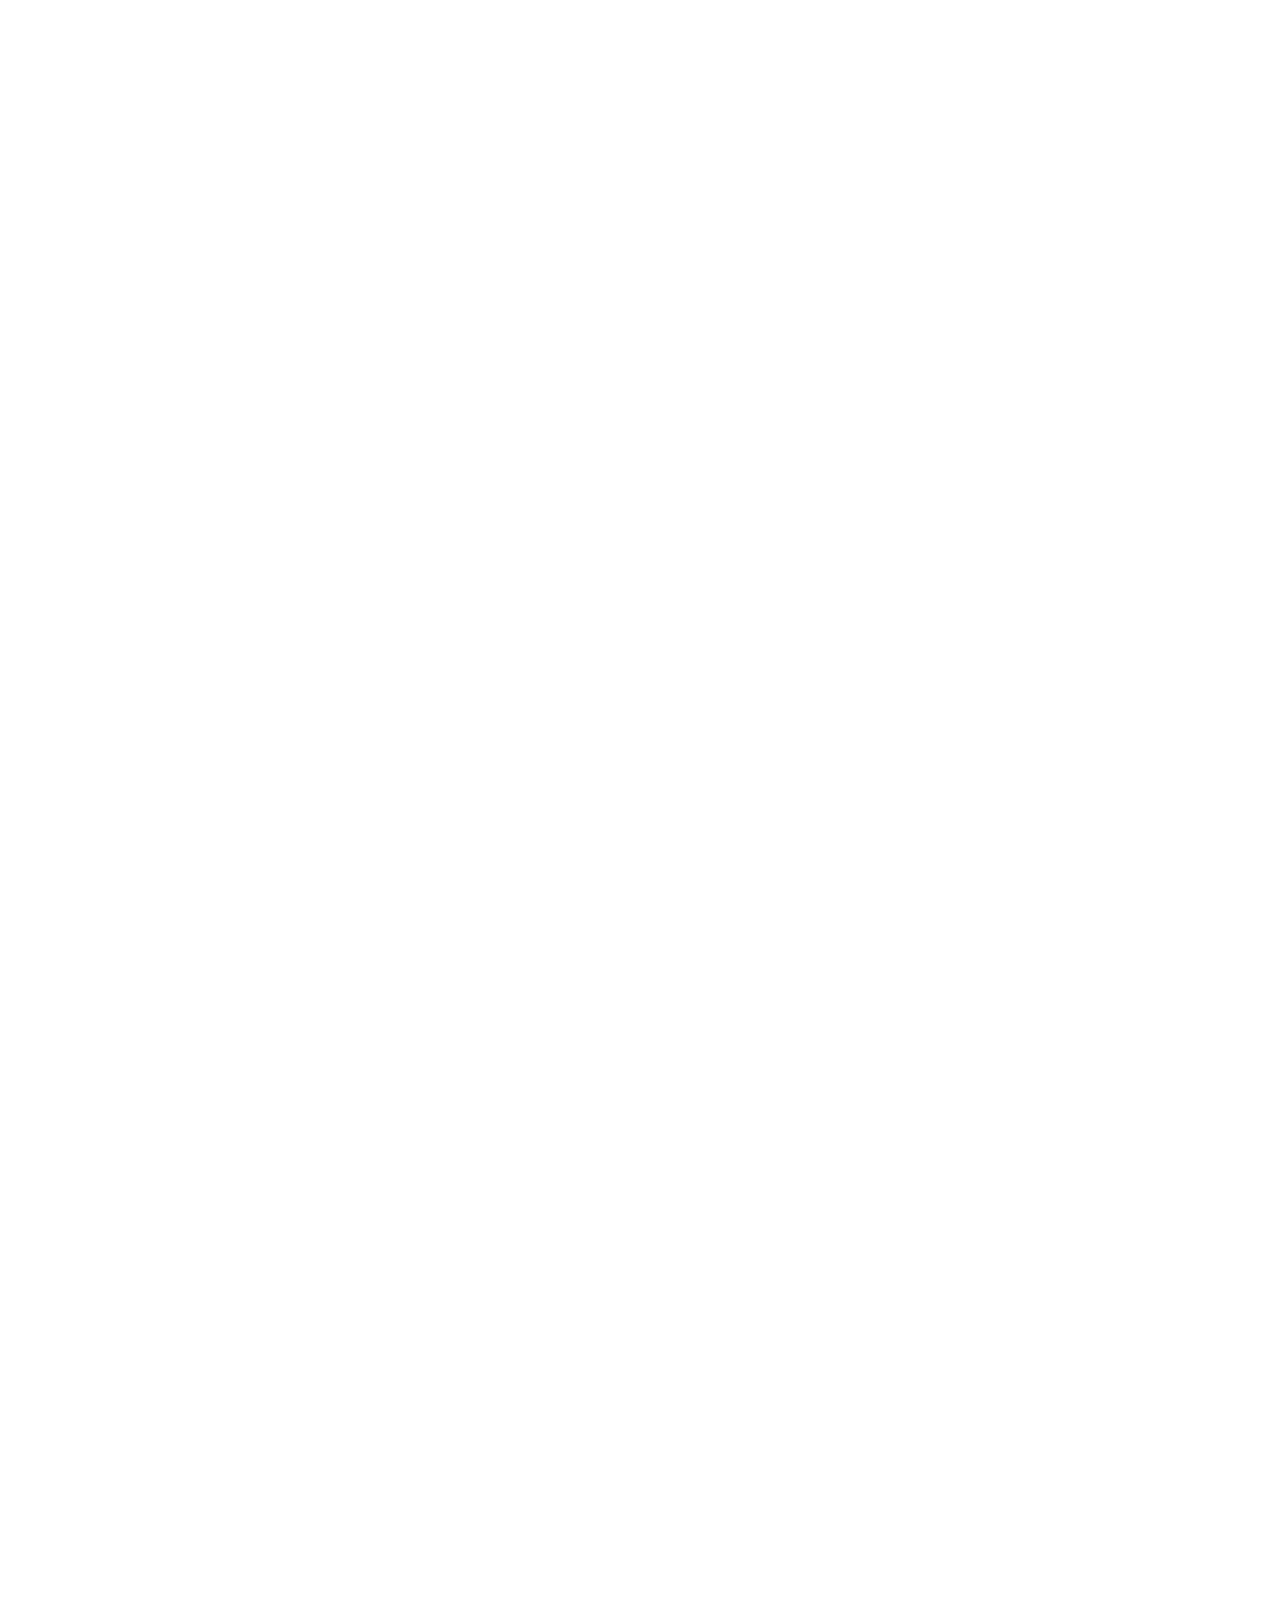
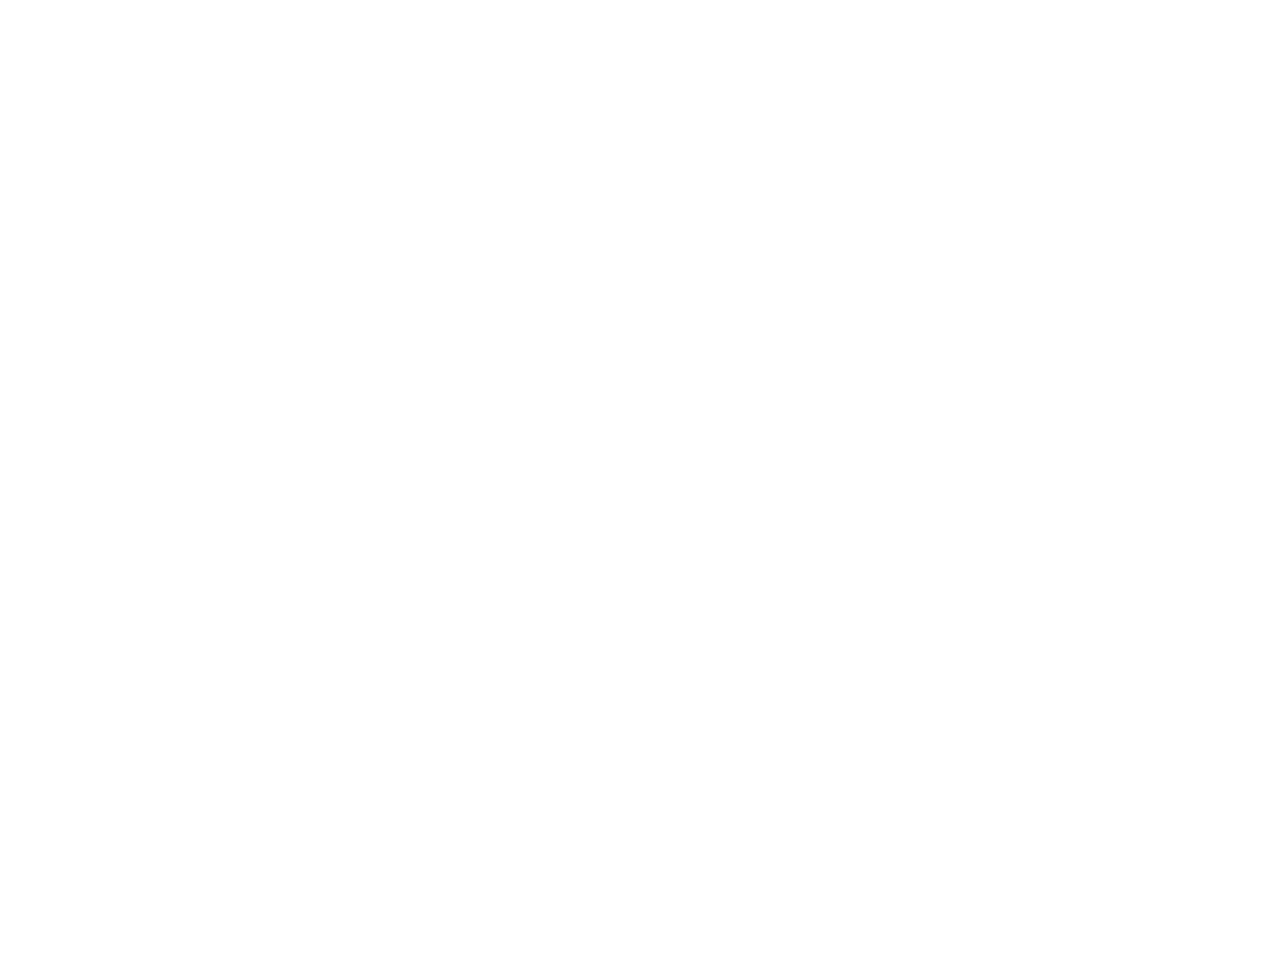
==== mobile.html @ 2d245a54 "new mobile stuff" ====
<!DOCTYPE html>
<html>
<head>
    <meta http-equiv="Content-Type" content="text/html; charset=utf-8">	
    <title>Parkalator</title>
	<link rel="stylesheet" href="/css/sencha-touch.css" type="text/css">
    <script type="text/javascript" src="http://maps.google.com/maps/api/js?sensor=true"></script>
	<script type="text/javascript" src="/js/libs/sencha-touch.js"></script>
	<script type="text/javascript" src="/js/plugins/GmapTracker.js"></script>
	<script type="text/javascript" src="/js/plugins/GmapTraffic.js"></script>
	<script type="text/javascript" src="/js/mobile.js"></script>
</head>
<body>
</body>
</html>
---- css/sencha-touch.css ----
body,div,dl,dt,dd,ul,ol,li,h1,h2,h3,h4,h5,h6,pre,code,form,fieldset,legend,input,textarea,p,blockquote,th,td{margin:0;padding:0}table{border-collapse:collapse;border-spacing:0}fieldset,img{border:0}address,caption,cite,code,dfn,em,strong,th,var{font-style:normal;font-weight:normal}li{list-style:none}caption,th{text-align:left}h1,h2,h3,h4,h5,h6{font-size:100%;font-weight:normal}q:before,q:after{content:""}abbr,acronym{border:0;font-variant:normal}sup{vertical-align:text-top}sub{vertical-align:text-bottom}input,textarea,select{font-family:inherit;font-size:inherit;font-weight:inherit}*:focus{outline:none}html,body{font-family:"Helvetica Neue", HelveticaNeue, "Helvetica-Neue", Helvetica, "BBAlpha Sans", sans-serif;font-weight:normal;position:relative}*,*:after,*:before{-webkit-box-sizing:border-box;box-sizing:border-box;-webkit-user-select:none;-webkit-text-size-adjust:none;-webkit-touch-callout:none;-webkit-tap-highlight-color:rgba(0, 0, 0, 0)}html,body,.x-body-stretcher{width:100%;height:100%}.x-ios.x-tablet .x-landscape *{-webkit-text-stroke:1px transparent}body{font-size:104%}body.x-ios{-webkit-backface-visibility:hidden}body.x-android.x-phone{font-size:116%}body.x-ios.x-phone{font-size:114%}body.x-desktop{font-size:114%}input,textarea{-webkit-user-select:text}.x-hidden-visibility{visibility:hidden !important}.x-hidden-display,.x-field-slider .x-field-mask,.x-field-toggle .x-field-mask,.x-field-checkbox .x-field-mask,.x-field-radio .x-field-mask,.x-field-hidden{display:none !important}.x-hidden-offsets{position:absolute !important;left:-10000em;top:-10000em;visibility:hidden}.x-fullscreen{position:absolute !important;top:0px;left:0px}.x-desktop .x-body-stretcher{margin-bottom:0px}.x-scroller-parent{overflow:hidden !important}.x-scroller-parent,.x-scroller{position:relative}.x-ios .x-scroller,.x-ios .x-scroller > *{-webkit-transform:translate3d(0, 0, 0)}.x-draggable{z-index:1}.x-scrollbar{position:absolute;z-index:10;-webkit-transition-property:opacity;-webkit-transition-duration:250ms;-webkit-border-radius:4px;opacity:0}.x-android .x-scrollbar{-webkit-transition-property:none;-webkit-transition-duration:0ms;-webkit-border-radius:0px}.x-scrollbar-dark{background-color:rgba(0, 0, 0, 0.6);border:1px solid rgba(255, 255, 255, 0.2)}.x-scrollbar-light{background-color:rgba(255, 255, 255, 0.6);border:1px solid rgba(0, 0, 0, 0.2)}.x-scrollbar-vertical{top:0;right:4px;width:4px}.x-scrollbar-horizontal{left:0;bottom:4px;height:4px}.x-mask{position:absolute;top:0;left:0;z-index:8000;display:-webkit-box;display:box;-webkit-box-align:center;box-align:center;-webkit-box-pack:center;box-pack:center;background:rgba(0, 0, 0, 0.3) center center no-repeat}.x-mask.x-mask-gray{background-color:rgba(0, 0, 0, 0.5)}.x-mask .x-mask-loading{display:-webkit-box;display:box;-webkit-box-orient:vertical;box-orient:vertical;-webkit-box-align:center;box-align:center;-webkit-box-pack:center;box-pack:center;-webkit-border-radius:0.5em;border-radius:0.5em;color:#fff;text-align:center;padding:.4em;font-weight:bold;display:block;width:8.5em;height:8.5em;background:rgba(0, 0, 0, 0.25)}.x-mask .x-loading-spinner{margin:1em auto .2em}.x-mask .x-loading-msg{font-size:.95em;text-shadow:rgba(0, 0, 0, 0.5) 0 -0.08em 0}.x-floating{position:absolute !important;z-index:10000 !important;top:0;left:0}.x-dragging{opacity:0.7}.x-panel-list{background-color:#bacfe8}.x-html{-webkit-user-select:auto;-webkit-touch-callout:inherit;line-height:1.5;color:#333;font-size:.8em;padding:1.2em}.x-html body{line-height:1.5;font-family:"Helvetica Neue", Arial, Helvetica, sans-serif;color:#333333;font-size:75%}.x-html h1,.x-html h2,.x-html h3,.x-html h4,.x-html h5,.x-html h6{font-weight:normal;color:#222222}.x-html h1 img,.x-html h2 img,.x-html h3 img,.x-html h4 img,.x-html h5 img,.x-html h6 img{margin:0}.x-html h1{font-size:3em;line-height:1;margin-bottom:0.50em}.x-html h2{font-size:2em;margin-bottom:0.75em}.x-html h3{font-size:1.5em;line-height:1;margin-bottom:1.00em}.x-html h4{font-size:1.2em;line-height:1.25;margin-bottom:1.25em}.x-html h5{font-size:1em;font-weight:bold;margin-bottom:1.50em}.x-html h6{font-size:1em;font-weight:bold}.x-html p{margin:0 0 1.5em}.x-html p .left{display:inline;float:left;margin:1.5em 1.5em 1.5em 0;padding:0}.x-html p .right{display:inline;float:right;margin:1.5em 0 1.5em 1.5em;padding:0}.x-html a{text-decoration:underline;color:#0066cc}.x-html a:visited{color:#004c99}.x-html a:focus{color:#0099ff}.x-html a:hover{color:#0099ff}.x-html a:active{color:#bf00ff}.x-html blockquote{margin:1.5em;color:#666666;font-style:italic}.x-html strong,.x-html dfn{font-weight:bold}.x-html em,.x-html dfn{font-style:italic}.x-html sup,.x-html sub{line-height:0}.x-html abbr,.x-html acronym{border-bottom:1px dotted #666666}.x-html address{margin:0 0 1.5em;font-style:italic}.x-html del{color:#666666}.x-html pre{margin:1.5em 0;white-space:pre}.x-html pre,.x-html code,.x-html tt{font:1em "andale mono", "lucida console", monospace;line-height:1.5}.x-html li ul,.x-html li ol{margin:0}.x-html ul,.x-html ol{margin:0 1.5em 1.5em 0;padding-left:1.5em}.x-html ul{list-style-type:disc}.x-html ol{list-style-type:decimal}.x-html dl{margin:0 0 1.5em 0}.x-html dl dt{font-weight:bold}.x-html dd{margin-left:1.5em}.x-html table{margin-bottom:1.4em;width:100%}.x-html th{font-weight:bold}.x-html thead th{background:#c3d9ff}.x-html th,.x-html td,.x-html caption{padding:4px 10px 4px 5px}.x-html table.striped tr:nth-child(even) td,.x-html table tr.even td{background:#e5ecf9}.x-html tfoot{font-style:italic}.x-html caption{background:#eeeeee}.x-html .quiet{color:#666666}.x-html .loud{color:#111111}.x-html ul li{list-style-type:circle}.x-html ol li{list-style-type:decimal}.x-video{background-color:#000}.x-sortable .x-dragging{opacity:1;z-index:5}.x-fullscreen{background:#eeeeee}.x-map{background-color:#edeae2;width:100%;height:100%}.x-mask-map{background:transparent !important}.x-panel,.x-panel-body{position:relative}.x-floating.x-panel,.x-floating.x-carousel{padding:6px;-webkit-border-radius:0.3em;border-radius:0.3em;-webkit-box-shadow:rgba(0, 0, 0, 0.8) 0 0.2em 0.6em;background-color:black;background-image:none}.x-floating.x-panel.x-panel-light,.x-floating.x-carousel.x-panel-light{background-color:#354f6e;background-image:none}.x-floating .x-panel-body,.x-floating .x-carousel-body{background-color:#fff;-webkit-border-radius:0.3em;border-radius:0.3em}.x-anchor{width:1.631em;height:0.7em;position:absolute;z-index:1;-webkit-mask:0 0 url('[data-uri]') no-repeat;-webkit-mask-size:1.631em 0.7em;overflow:hidden;background-color:black}.x-anchor.x-anchor-bottom{-webkit-transform:rotate(180deg);background-color:black}.x-anchor.x-anchor-left{-webkit-transform:rotate(270deg)}.x-anchor.x-anchor-right{-webkit-transform:rotate(90deg)}.x-floating.x-panel-light:after{background-color:#354f6e}.x-button{-webkit-background-clip:padding;background-clip:padding-box;-webkit-border-radius:0.4em;border-radius:0.4em;display:-webkit-box;display:box;-webkit-box-align:center;box-align:center;min-height:1.8em;padding:.3em .6em;position:relative;overflow:hidden}.x-button,.x-toolbar .x-button{border:0.1em solid #999999;border-top-color:#a6a6a6;color:black;text-shadow:rgba(255, 255, 255, 0.25) 0 0.08em 0;-webkit-box-shadow:rgba(255, 255, 255, 0.1) 0 0.1em 0}.x-button.x-button-back:before,.x-button.x-button-forward:before,.x-toolbar .x-button.x-button-back:before,.x-toolbar .x-button.x-button-forward:before{background:#999999}.x-button,.x-button.x-button-back:after,.x-button.x-button-forward:after,.x-toolbar .x-button,.x-toolbar .x-button.x-button-back:after,.x-toolbar .x-button.x-button-forward:after{background-color:#cccccc;background-image:-webkit-gradient(linear, 50% 0%, 50% 100%, color-stop(0%, #ffffff), color-stop(2%, #dedede), color-stop(100%, #bababa));background-image:linear-gradient(#ffffff,#dedede 2%,#bababa)}.x-button img.x-icon-mask,.x-toolbar .x-button img.x-icon-mask{background-color:black;background-image:-webkit-gradient(linear, 50% 0%, 50% 100%, color-stop(0%, #4d4d4d), color-stop(2%, #121212), color-stop(100%, #000000));background-image:linear-gradient(#4d4d4d,#121212 2%,#000000)}.x-button.x-button-pressed,.x-button.x-button-active,.x-toolbar .x-button.x-button-pressed,.x-toolbar .x-button.x-button-active{-webkit-box-shadow:inset #aaa1a1 0 0 0.1em, rgba(255, 255, 255, 0.1) 0 0.1em 0}.x-button.x-button-pressed,.x-button.x-button-pressed:after,.x-button.x-button-active,.x-button.x-button-active:after,.x-toolbar .x-button.x-button-pressed,.x-toolbar .x-button.x-button-pressed:after,.x-toolbar .x-button.x-button-active,.x-toolbar .x-button.x-button-active:after{background-color:#bababa;background-image:-webkit-gradient(linear, 50% 0%, 50% 100%, color-stop(0%, #a1a1a1), color-stop(10%, #adadad), color-stop(65%, #bababa), color-stop(100%, #bbbbbb));background-image:linear-gradient(#a1a1a1,#adadad 10%,#bababa 65%,#bbbbbb)}.x-button img{width:2.1em;height:2.1em;background-repeat:no-repeat;background-position:center;display:block}.x-button img.x-icon-mask{width:1.3em;height:1.3em;-webkit-mask-size:1.3em}.x-button.x-item-disabled .x-button-label,.x-button.x-item-disabled .x-hasbadge .x-badge,.x-hasbadge .x-button.x-item-disabled .x-badge,.x-button.x-item-disabled img{opacity:.5}.x-button-round,.x-button.x-button-action-round,.x-button.x-button-confirm-round,.x-button.x-button-decline-round{-webkit-border-radius:0.9em;border-radius:0.9em;padding:0.1em 0.9em}.x-button-small,.x-button.x-button-action-small,.x-button.x-button-confirm-small,.x-button.x-button-decline-small,.x-toolbar .x-button-small,.x-toolbar .x-button.x-button-action-small,.x-toolbar .x-button.x-button-confirm-small,.x-toolbar .x-button.x-button-decline-small{-webkit-border-radius:0.3em;border-radius:0.3em;padding:.2em .4em;min-height:0}.x-button-small .x-button-label,.x-button.x-button-action-small .x-button-label,.x-button.x-button-confirm-small .x-button-label,.x-button.x-button-decline-small .x-button-label,.x-button-small .x-hasbadge .x-badge,.x-hasbadge .x-button-small .x-badge,.x-button.x-button-action-small .x-hasbadge .x-badge,.x-hasbadge .x-button.x-button-action-small .x-badge,.x-button.x-button-confirm-small .x-hasbadge .x-badge,.x-hasbadge .x-button.x-button-confirm-small .x-badge,.x-button.x-button-decline-small .x-hasbadge .x-badge,.x-hasbadge .x-button.x-button-decline-small .x-badge,.x-toolbar .x-button-small .x-button-label,.x-toolbar .x-button.x-button-action-small .x-button-label,.x-toolbar .x-button.x-button-confirm-small .x-button-label,.x-toolbar .x-button.x-button-decline-small .x-button-label,.x-toolbar .x-button-small .x-hasbadge .x-badge,.x-hasbadge .x-toolbar .x-button-small .x-badge,.x-toolbar .x-button.x-button-action-small .x-hasbadge .x-badge,.x-hasbadge .x-toolbar .x-button.x-button-action-small .x-badge,.x-toolbar .x-button.x-button-confirm-small .x-hasbadge .x-badge,.x-hasbadge .x-toolbar .x-button.x-button-confirm-small .x-badge,.x-toolbar .x-button.x-button-decline-small .x-hasbadge .x-badge,.x-hasbadge .x-toolbar .x-button.x-button-decline-small .x-badge{font-size:.6em}.x-button-small img,.x-button.x-button-action-small img,.x-button.x-button-confirm-small img,.x-button.x-button-decline-small img,.x-toolbar .x-button-small img,.x-toolbar .x-button.x-button-action-small img,.x-toolbar .x-button.x-button-confirm-small img,.x-toolbar .x-button.x-button-decline-small img{width:.75em;height:.75em}.x-iconalign-left,.x-icon-align-right{-webkit-box-orient:horizontal;box-orient:horizontal;-webkit-box-direction:reverse;box-direction:reverse}.x-iconalign-top,.x-iconalign-bottom{-webkit-box-orient:vertical;box-orient:vertical}.x-iconalign-bottom,.x-iconalign-right{-webkit-box-direction:normal;box-direction:normal}.x-iconalign-left,.x-iconalign-top{-webkit-box-direction:reverse;box-direction:reverse}.x-iconalign-left .x-button-label,.x-iconalign-left .x-hasbadge .x-badge,.x-hasbadge .x-iconalign-left .x-badge{margin-left:0.3em}.x-iconalign-right .x-button-label,.x-iconalign-right .x-hasbadge .x-badge,.x-hasbadge .x-iconalign-right .x-badge{margin-right:0.3em}.x-button-label,.x-hasbadge .x-badge{-webkit-box-flex:1;box-flex:1;-webkit-box-align:center;box-align:center;white-space:nowrap;text-overflow:ellipsis;text-align:center;font-weight:bold;line-height:1.2em;display:block;overflow:hidden}.x-toolbar .x-button{margin:0 .2em;padding:.3em .6em}.x-toolbar .x-button .x-button-label,.x-toolbar .x-button .x-hasbadge .x-badge,.x-hasbadge .x-toolbar .x-button .x-badge{font-size:.7em}.x-button-forward,.x-button-back{position:relative;overflow:visible;height:1.8em;z-index:1}.x-button-forward:before,.x-button-forward:after,.x-button-back:before,.x-button-back:after{content:"";position:absolute;width:0.773em;height:1.8em;top:-0.1em;left:auto;z-index:2;-webkit-mask:0.145em 0 url('[data-uri]') no-repeat;-webkit-mask-size:0.773em 1.8em;overflow:hidden}.x-button-back,.x-toolbar .x-button-back{margin-left:0.828em;padding-left:.4em}.x-button-back:before,.x-toolbar .x-button-back:before{left:-0.693em}.x-button-back:after,.x-toolbar .x-button-back:after{left:-0.628em}.x-button-forward,.x-toolbar .x-button-forward{margin-right:0.828em;padding-right:.4em}.x-button-forward:before,.x-button-forward:after,.x-toolbar .x-button-forward:before,.x-toolbar .x-button-forward:after{-webkit-mask:-0.145em 0 url('[data-uri]') no-repeat}.x-button-forward:before,.x-toolbar .x-button-forward:before{right:-0.693em}.x-button-forward:after,.x-toolbar .x-button-forward:after{right:-0.628em}.x-button.x-button-plain,.x-toolbar .x-button.x-button-plain{background:none;border:0 none;-webkit-box-shadow:none;box-shadow:none;-webkit-border-radius:none;border-radius:none;min-height:0;text-shadow:none;height:auto;line-height:auto;margin:-1.5em -0.5em;padding:1.3em 1em;height:1.8em}.x-button.x-button-plain > *,.x-toolbar .x-button.x-button-plain > *{overflow:visible;margin-top:-0.75em}.x-button.x-button-plain img,.x-toolbar .x-button.x-button-plain img{-webkit-mask-size:1.4em;width:1.4em;height:1.4em}.x-button.x-button-plain.x-button-pressed,.x-toolbar .x-button.x-button-plain.x-button-pressed{background:none;-webkit-box-shadow:none;background-image:-webkit-gradient(radial, 50% 50%, 0, 50% 50%, 24, color-stop(0%, rgba(119,178,248,0.7)), color-stop(100%, rgba(119,178,248,0)));background-image:radial-gradient(rgba(119,178,248,0.7),rgba(119,178,248,0) 24px)}.x-button.x-button-plain.x-button-pressed img,.x-toolbar .x-button.x-button-plain.x-button-pressed img{background-color:white;background-image:-webkit-gradient(linear, 50% 0%, 50% 100%, color-stop(0%, #e6e6e6), color-stop(10%, #f2f2f2), color-stop(65%, #ffffff), color-stop(100%, #ffffff));background-image:linear-gradient(#e6e6e6,#f2f2f2 10%,#ffffff 65%,#ffffff)}.x-segmentedbutton .x-button{-webkit-border-radius:0;border-radius:0;margin:0}.x-segmentedbutton .x-button:first-child{-webkit-border-top-left-radius:0.4em;border-top-left-radius:0.4em;-webkit-border-bottom-left-radius:0.4em;border-bottom-left-radius:0.4em}.x-segmentedbutton .x-button:last-child{-webkit-border-top-right-radius:0.4em;border-top-right-radius:0.4em;-webkit-border-bottom-right-radius:0.4em;border-bottom-right-radius:0.4em}.x-segmentedbutton .x-button:not(:first-child){border-left:0}.x-hasbadge{overflow:visible}.x-hasbadge .x-badge{-webkit-border-radius:1em;border-radius:1em;-webkit-background-clip:padding;background-clip:padding-box;padding:.15em .25em;z-index:30;text-shadow:rgba(0, 0, 0, 0.5) 0 -0.08em 0;-webkit-box-shadow:#000 0 .1em .2em;overflow:hidden;color:#fff;border:2px solid #fff;position:absolute;width:auto;min-width:2em;height:2em;line-height:1.2em;font-size:.6em;top:-0.15em;right:0px;max-width:100%;background-color:#990000;background-image:-webkit-gradient(linear, 50% 0%, 50% 100%, color-stop(0%, #e60000), color-stop(50%, #b30000), color-stop(51%, #990000), color-stop(100%, #800000));background-image:linear-gradient(#e60000,#b30000 50%,#990000 51%,#800000);display:inline-block}.x-tab img.action,.x-button img.x-icon-mask.action{-webkit-mask-image:url('[data-uri]')}.x-tab img.add,.x-button img.x-icon-mask.add{-webkit-mask-image:url('[data-uri]')}.x-tab img.arrow_down,.x-button img.x-icon-mask.arrow_down{-webkit-mask-image:url('[data-uri]')}.x-tab img.arrow_left,.x-button img.x-icon-mask.arrow_left{-webkit-mask-image:url('[data-uri]')}.x-tab img.arrow_right,.x-button img.x-icon-mask.arrow_right{-webkit-mask-image:url('[data-uri]')}.x-tab img.arrow_up,.x-button img.x-icon-mask.arrow_up{-webkit-mask-image:url('[data-uri]')}.x-tab img.compose,.x-button img.x-icon-mask.compose{-webkit-mask-image:url('[data-uri]')}.x-tab img.delete,.x-button img.x-icon-mask.delete{-webkit-mask-image:url('[data-uri]')}.x-tab img.organize,.x-button img.x-icon-mask.organize{-webkit-mask-image:url('[data-uri]')}.x-tab img.refresh,.x-button img.x-icon-mask.refresh{-webkit-mask-image:url('[data-uri]')}.x-tab img.reply,.x-button img.x-icon-mask.reply{-webkit-mask-image:url('[data-uri]')}.x-tab img.search,.x-button img.x-icon-mask.search{-webkit-mask-image:url('[data-uri]')}.x-tab img.settings,.x-button img.x-icon-mask.settings{-webkit-mask-image:url('[data-uri]')}.x-tab img.star,.x-button img.x-icon-mask.star{-webkit-mask-image:url('[data-uri]')}.x-tab img.trash,.x-button img.x-icon-mask.trash{-webkit-mask-image:url('[data-uri]')}.x-tab img.maps,.x-button img.x-icon-mask.maps{-webkit-mask-image:url('[data-uri]')}.x-tab img.locate,.x-button img.x-icon-mask.locate{-webkit-mask-image:url('[data-uri]')}.x-tab img.home,.x-button img.x-icon-mask.home{-webkit-mask-image:url('[data-uri]')}.x-button.x-button-action,.x-toolbar .x-button.x-button-action,.x-button.x-button-action-round,.x-toolbar .x-button.x-button-action-round,.x-button.x-button-action-small,.x-toolbar .x-button.x-button-action-small{border:0.1em solid #010509;border-top-color:#021022;color:white;text-shadow:rgba(0, 0, 0, 0.5) 0 -0.08em 0;-webkit-box-shadow:rgba(255, 255, 255, 0.1) 0 0.1em 0}.x-button.x-button-action.x-button-back:before,.x-button.x-button-action.x-button-forward:before,.x-toolbar .x-button.x-button-action.x-button-back:before,.x-toolbar .x-button.x-button-action.x-button-forward:before,.x-button.x-button-action-round.x-button-back:before,.x-button.x-button-action-round.x-button-forward:before,.x-toolbar .x-button.x-button-action-round.x-button-back:before,.x-toolbar .x-button.x-button-action-round.x-button-forward:before,.x-button.x-button-action-small.x-button-back:before,.x-button.x-button-action-small.x-button-forward:before,.x-toolbar .x-button.x-button-action-small.x-button-back:before,.x-toolbar .x-button.x-button-action-small.x-button-forward:before{background:#010509}.x-button.x-button-action,.x-button.x-button-action.x-button-back:after,.x-button.x-button-action.x-button-forward:after,.x-toolbar .x-button.x-button-action,.x-toolbar .x-button.x-button-action.x-button-back:after,.x-toolbar .x-button.x-button-action.x-button-forward:after,.x-button.x-button-action-round,.x-button.x-button-action-round.x-button-back:after,.x-button.x-button-action-round.x-button-forward:after,.x-toolbar .x-button.x-button-action-round,.x-toolbar .x-button.x-button-action-round.x-button-back:after,.x-toolbar .x-button.x-button-action-round.x-button-forward:after,.x-button.x-button-action-small,.x-button.x-button-action-small.x-button-back:after,.x-button.x-button-action-small.x-button-forward:after,.x-toolbar .x-button.x-button-action-small,.x-toolbar .x-button.x-button-action-small.x-button-back:after,.x-toolbar .x-button.x-button-action-small.x-button-forward:after{background-color:#06346a;background-image:-webkit-gradient(linear, 50% 0%, 50% 100%, color-stop(0%, #167bf3), color-stop(2%, #07448c), color-stop(100%, #042348));background-image:linear-gradient(#167bf3,#07448c 2%,#042348)}.x-button.x-button-action img.x-icon-mask,.x-toolbar .x-button.x-button-action img.x-icon-mask,.x-button.x-button-action-round img.x-icon-mask,.x-toolbar .x-button.x-button-action-round img.x-icon-mask,.x-button.x-button-action-small img.x-icon-mask,.x-toolbar .x-button.x-button-action-small img.x-icon-mask{background-color:white;background-image:-webkit-gradient(linear, 50% 0%, 50% 100%, color-stop(0%, #ffffff), color-stop(2%, #ffffff), color-stop(100%, #ddecfd));background-image:linear-gradient(#ffffff,#ffffff 2%,#ddecfd)}.x-button.x-button-action.x-button-pressed,.x-button.x-button-action.x-button-active,.x-toolbar .x-button.x-button-action.x-button-pressed,.x-toolbar .x-button.x-button-action.x-button-active,.x-button.x-button-action-round.x-button-pressed,.x-button.x-button-action-round.x-button-active,.x-toolbar .x-button.x-button-action-round.x-button-pressed,.x-toolbar .x-button.x-button-action-round.x-button-active,.x-button.x-button-action-small.x-button-pressed,.x-button.x-button-action-small.x-button-active,.x-toolbar .x-button.x-button-action-small.x-button-pressed,.x-toolbar .x-button.x-button-action-small.x-button-active{-webkit-box-shadow:inset #011023 0 0 0.1em, rgba(255, 255, 255, 0.1) 0 0.1em 0}.x-button.x-button-action.x-button-pressed,.x-button.x-button-action.x-button-pressed:after,.x-button.x-button-action.x-button-active,.x-button.x-button-action.x-button-active:after,.x-toolbar .x-button.x-button-action.x-button-pressed,.x-toolbar .x-button.x-button-action.x-button-pressed:after,.x-toolbar .x-button.x-button-action.x-button-active,.x-toolbar .x-button.x-button-action.x-button-active:after,.x-button.x-button-action-round.x-button-pressed,.x-button.x-button-action-round.x-button-pressed:after,.x-button.x-button-action-round.x-button-active,.x-button.x-button-action-round.x-button-active:after,.x-toolbar .x-button.x-button-action-round.x-button-pressed,.x-toolbar .x-button.x-button-action-round.x-button-pressed:after,.x-toolbar .x-button.x-button-action-round.x-button-active,.x-toolbar .x-button.x-button-action-round.x-button-active:after,.x-button.x-button-action-small.x-button-pressed,.x-button.x-button-action-small.x-button-pressed:after,.x-button.x-button-action-small.x-button-active,.x-button.x-button-action-small.x-button-active:after,.x-toolbar .x-button.x-button-action-small.x-button-pressed,.x-toolbar .x-button.x-button-action-small.x-button-pressed:after,.x-toolbar .x-button.x-button-action-small.x-button-active,.x-toolbar .x-button.x-button-action-small.x-button-active:after{background-color:#042348;background-image:-webkit-gradient(linear, 50% 0%, 50% 100%, color-stop(0%, #010c18), color-stop(10%, #031730), color-stop(65%, #042348), color-stop(100%, #04244b));background-image:linear-gradient(#010c18,#031730 10%,#042348 65%,#04244b)}.x-button.x-button-confirm,.x-toolbar .x-button.x-button-confirm,.x-button.x-button-confirm-round,.x-toolbar .x-button.x-button-confirm-round,.x-button.x-button-confirm-small,.x-toolbar .x-button.x-button-confirm-small{border:0.1em solid #263501;border-top-color:#374e02;color:white;text-shadow:rgba(0, 0, 0, 0.5) 0 -0.08em 0;-webkit-box-shadow:rgba(255, 255, 255, 0.1) 0 0.1em 0}.x-button.x-button-confirm.x-button-back:before,.x-button.x-button-confirm.x-button-forward:before,.x-toolbar .x-button.x-button-confirm.x-button-back:before,.x-toolbar .x-button.x-button-confirm.x-button-forward:before,.x-button.x-button-confirm-round.x-button-back:before,.x-button.x-button-confirm-round.x-button-forward:before,.x-toolbar .x-button.x-button-confirm-round.x-button-back:before,.x-toolbar .x-button.x-button-confirm-round.x-button-forward:before,.x-button.x-button-confirm-small.x-button-back:before,.x-button.x-button-confirm-small.x-button-forward:before,.x-toolbar .x-button.x-button-confirm-small.x-button-back:before,.x-toolbar .x-button.x-button-confirm-small.x-button-forward:before{background:#263501}.x-button.x-button-confirm,.x-button.x-button-confirm.x-button-back:after,.x-button.x-button-confirm.x-button-forward:after,.x-toolbar .x-button.x-button-confirm,.x-toolbar .x-button.x-button-confirm.x-button-back:after,.x-toolbar .x-button.x-button-confirm.x-button-forward:after,.x-button.x-button-confirm-round,.x-button.x-button-confirm-round.x-button-back:after,.x-button.x-button-confirm-round.x-button-forward:after,.x-toolbar .x-button.x-button-confirm-round,.x-toolbar .x-button.x-button-confirm-round.x-button-back:after,.x-toolbar .x-button.x-button-confirm-round.x-button-forward:after,.x-button.x-button-confirm-small,.x-button.x-button-confirm-small.x-button-back:after,.x-button.x-button-confirm-small.x-button-forward:after,.x-toolbar .x-button.x-button-confirm-small,.x-toolbar .x-button.x-button-confirm-small.x-button-back:after,.x-toolbar .x-button.x-button-confirm-small.x-button-forward:after{background-color:#6c9804;background-image:-webkit-gradient(linear, 50% 0%, 50% 100%, color-stop(0%, #c2fa3b), color-stop(2%, #85bb05), color-stop(100%, #547503));background-image:linear-gradient(#c2fa3b,#85bb05 2%,#547503)}.x-button.x-button-confirm img.x-icon-mask,.x-toolbar .x-button.x-button-confirm img.x-icon-mask,.x-button.x-button-confirm-round img.x-icon-mask,.x-toolbar .x-button.x-button-confirm-round img.x-icon-mask,.x-button.x-button-confirm-small img.x-icon-mask,.x-toolbar .x-button.x-button-confirm-small img.x-icon-mask{background-color:white;background-image:-webkit-gradient(linear, 50% 0%, 50% 100%, color-stop(0%, #ffffff), color-stop(2%, #ffffff), color-stop(100%, #f4fedc));background-image:linear-gradient(#ffffff,#ffffff 2%,#f4fedc)}.x-button.x-button-confirm.x-button-pressed,.x-button.x-button-confirm.x-button-active,.x-toolbar .x-button.x-button-confirm.x-button-pressed,.x-toolbar .x-button.x-button-confirm.x-button-active,.x-button.x-button-confirm-round.x-button-pressed,.x-button.x-button-confirm-round.x-button-active,.x-toolbar .x-button.x-button-confirm-round.x-button-pressed,.x-toolbar .x-button.x-button-confirm-round.x-button-active,.x-button.x-button-confirm-small.x-button-pressed,.x-button.x-button-confirm-small.x-button-active,.x-toolbar .x-button.x-button-confirm-small.x-button-pressed,.x-toolbar .x-button.x-button-confirm-small.x-button-active{-webkit-box-shadow:inset #384f00 0 0 0.1em, rgba(255, 255, 255, 0.1) 0 0.1em 0}.x-button.x-button-confirm.x-button-pressed,.x-button.x-button-confirm.x-button-pressed:after,.x-button.x-button-confirm.x-button-active,.x-button.x-button-confirm.x-button-active:after,.x-toolbar .x-button.x-button-confirm.x-button-pressed,.x-toolbar .x-button.x-button-confirm.x-button-pressed:after,.x-toolbar .x-button.x-button-confirm.x-button-active,.x-toolbar .x-button.x-button-confirm.x-button-active:after,.x-button.x-button-confirm-round.x-button-pressed,.x-button.x-button-confirm-round.x-button-pressed:after,.x-button.x-button-confirm-round.x-button-active,.x-button.x-button-confirm-round.x-button-active:after,.x-toolbar .x-button.x-button-confirm-round.x-button-pressed,.x-toolbar .x-button.x-button-confirm-round.x-button-pressed:after,.x-toolbar .x-button.x-button-confirm-round.x-button-active,.x-toolbar .x-button.x-button-confirm-round.x-button-active:after,.x-button.x-button-confirm-small.x-button-pressed,.x-button.x-button-confirm-small.x-button-pressed:after,.x-button.x-button-confirm-small.x-button-active,.x-button.x-button-confirm-small.x-button-active:after,.x-toolbar .x-button.x-button-confirm-small.x-button-pressed,.x-toolbar .x-button.x-button-confirm-small.x-button-pressed:after,.x-toolbar .x-button.x-button-confirm-small.x-button-active,.x-toolbar .x-button.x-button-confirm-small.x-button-active:after{background-color:#547503;background-image:-webkit-gradient(linear, 50% 0%, 50% 100%, color-stop(0%, #304402), color-stop(10%, #425c02), color-stop(65%, #547503), color-stop(100%, #557803));background-image:linear-gradient(#304402,#425c02 10%,#547503 65%,#557803)}.x-button.x-button-decline,.x-toolbar .x-button.x-button-decline,.x-button.x-button-decline-round,.x-toolbar .x-button.x-button-decline-round,.x-button.x-button-decline-small,.x-toolbar .x-button.x-button-decline-small{border:0.1em solid #630303;border-top-color:#7c0303;color:white;text-shadow:rgba(0, 0, 0, 0.5) 0 -0.08em 0;-webkit-box-shadow:rgba(255, 255, 255, 0.1) 0 0.1em 0}.x-button.x-button-decline.x-button-back:before,.x-button.x-button-decline.x-button-forward:before,.x-toolbar .x-button.x-button-decline.x-button-back:before,.x-toolbar .x-button.x-button-decline.x-button-forward:before,.x-button.x-button-decline-round.x-button-back:before,.x-button.x-button-decline-round.x-button-forward:before,.x-toolbar .x-button.x-button-decline-round.x-button-back:before,.x-toolbar .x-button.x-button-decline-round.x-button-forward:before,.x-button.x-button-decline-small.x-button-back:before,.x-button.x-button-decline-small.x-button-forward:before,.x-toolbar .x-button.x-button-decline-small.x-button-back:before,.x-toolbar .x-button.x-button-decline-small.x-button-forward:before{background:#630303}.x-button.x-button-decline,.x-button.x-button-decline.x-button-back:after,.x-button.x-button-decline.x-button-forward:after,.x-toolbar .x-button.x-button-decline,.x-toolbar .x-button.x-button-decline.x-button-back:after,.x-toolbar .x-button.x-button-decline.x-button-forward:after,.x-button.x-button-decline-round,.x-button.x-button-decline-round.x-button-back:after,.x-button.x-button-decline-round.x-button-forward:after,.x-toolbar .x-button.x-button-decline-round,.x-toolbar .x-button.x-button-decline-round.x-button-back:after,.x-toolbar .x-button.x-button-decline-round.x-button-forward:after,.x-button.x-button-decline-small,.x-button.x-button-decline-small.x-button-back:after,.x-button.x-button-decline-small.x-button-forward:after,.x-toolbar .x-button.x-button-decline-small,.x-toolbar .x-button.x-button-decline-small.x-button-back:after,.x-toolbar .x-button.x-button-decline-small.x-button-forward:after{background-color:#c70505;background-image:-webkit-gradient(linear, 50% 0%, 50% 100%, color-stop(0%, #fb6a6a), color-stop(2%, #ea0606), color-stop(100%, #a40404));background-image:linear-gradient(#fb6a6a,#ea0606 2%,#a40404)}.x-button.x-button-decline img.x-icon-mask,.x-toolbar .x-button.x-button-decline img.x-icon-mask,.x-button.x-button-decline-round img.x-icon-mask,.x-toolbar .x-button.x-button-decline-round img.x-icon-mask,.x-button.x-button-decline-small img.x-icon-mask,.x-toolbar .x-button.x-button-decline-small img.x-icon-mask{background-color:white;background-image:-webkit-gradient(linear, 50% 0%, 50% 100%, color-stop(0%, #ffffff), color-stop(2%, #ffffff), color-stop(100%, #fedcdc));background-image:linear-gradient(#ffffff,#ffffff 2%,#fedcdc)}.x-button.x-button-decline.x-button-pressed,.x-button.x-button-decline.x-button-active,.x-toolbar .x-button.x-button-decline.x-button-pressed,.x-toolbar .x-button.x-button-decline.x-button-active,.x-button.x-button-decline-round.x-button-pressed,.x-button.x-button-decline-round.x-button-active,.x-toolbar .x-button.x-button-decline-round.x-button-pressed,.x-toolbar .x-button.x-button-decline-round.x-button-active,.x-button.x-button-decline-small.x-button-pressed,.x-button.x-button-decline-small.x-button-active,.x-toolbar .x-button.x-button-decline-small.x-button-pressed,.x-toolbar .x-button.x-button-decline-small.x-button-active{-webkit-box-shadow:inset maroon 0 0 0.1em, rgba(255, 255, 255, 0.1) 0 0.1em 0}.x-button.x-button-decline.x-button-pressed,.x-button.x-button-decline.x-button-pressed:after,.x-button.x-button-decline.x-button-active,.x-button.x-button-decline.x-button-active:after,.x-toolbar .x-button.x-button-decline.x-button-pressed,.x-toolbar .x-button.x-button-decline.x-button-pressed:after,.x-toolbar .x-button.x-button-decline.x-button-active,.x-toolbar .x-button.x-button-decline.x-button-active:after,.x-button.x-button-decline-round.x-button-pressed,.x-button.x-button-decline-round.x-button-pressed:after,.x-button.x-button-decline-round.x-button-active,.x-button.x-button-decline-round.x-button-active:after,.x-toolbar .x-button.x-button-decline-round.x-button-pressed,.x-toolbar .x-button.x-button-decline-round.x-button-pressed:after,.x-toolbar .x-button.x-button-decline-round.x-button-active,.x-toolbar .x-button.x-button-decline-round.x-button-active:after,.x-button.x-button-decline-small.x-button-pressed,.x-button.x-button-decline-small.x-button-pressed:after,.x-button.x-button-decline-small.x-button-active,.x-button.x-button-decline-small.x-button-active:after,.x-toolbar .x-button.x-button-decline-small.x-button-pressed,.x-toolbar .x-button.x-button-decline-small.x-button-pressed:after,.x-toolbar .x-button.x-button-decline-small.x-button-active,.x-toolbar .x-button.x-button-decline-small.x-button-active:after{background-color:#a40404;background-image:-webkit-gradient(linear, 50% 0%, 50% 100%, color-stop(0%, #720303), color-stop(10%, #8b0404), color-stop(65%, #a40404), color-stop(100%, #a70404));background-image:linear-gradient(#720303,#8b0404 10%,#a40404 65%,#a70404)}.x-sheet{padding:0.7em;border-top:1px solid #030507;background-color:rgba(0, 0, 0, 0.9);background-image:-webkit-gradient(linear, 50% 0%, 50% 100%, color-stop(0%, rgba(50,74,103,0.9)), color-stop(2%, rgba(12,17,24,0.9)), color-stop(100%, rgba(0,0,0,0.9)));background-image:linear-gradient(rgba(50,74,103,0.9),rgba(12,17,24,0.9) 2%,rgba(0,0,0,0.9))}.x-sheet .x-sheet-body .x-button{margin-bottom:0.5em}.x-sheet-body{position:relative}.x-sheet.x-picker{padding:0}.x-sheet.x-picker > .x-sheet-body{position:relative;background-color:#fff;-webkit-border-radius:0.4em;border-radius:0.4em;-webkit-background-clip:padding;background-clip:padding-box;overflow:hidden;margin:0.7em}.x-sheet.x-picker > .x-sheet-body:before,.x-sheet.x-picker > .x-sheet-body:after{z-index:1;content:"";position:absolute;width:100%;height:30%;top:0;left:0}.x-sheet.x-picker > .x-sheet-body:before{top:auto;-webkit-border-bottom-left-radius:0.4em;border-bottom-left-radius:0.4em;-webkit-border-bottom-right-radius:0.4em;border-bottom-right-radius:0.4em;bottom:0;background-image:-webkit-gradient(linear, 50% 0%, 50% 100%, color-stop(0%, #ffffff), color-stop(100%, #bbbbbb));background-image:linear-gradient(#ffffff,#bbbbbb)}.x-sheet.x-picker > .x-sheet-body:after{-webkit-border-top-left-radius:0.4em;border-top-left-radius:0.4em;-webkit-border-top-right-radius:0.4em;border-top-right-radius:0.4em;background-image:-webkit-gradient(linear, 50% 0%, 50% 100%, color-stop(0%, #bbbbbb), color-stop(100%, #ffffff));background-image:linear-gradient(#bbbbbb,#ffffff)}.x-picker-slot{z-index:2;position:relative;-webkit-box-shadow:rgba(0, 0, 0, 0.4) -1px 0 1px}.x-picker-slot:first-child{-webkit-box-shadow:none}.x-picker-mask{position:absolute;top:0;left:0;right:0;bottom:0;z-index:3;display:-webkit-box;display:box;-webkit-box-align:stretch;box-align:stretch;-webkit-box-orient:vertical;box-orient:vertical;-webkit-box-pack:center;box-pack:center;pointer-events:none}.x-picker-bar{border-top:0.12em solid #06346a;border-bottom:0.12em solid #06346a;height:2.5em;background-color:rgba(13, 117, 242, 0.3);background-image:-webkit-gradient(linear, 50% 0%, 50% 100%, color-stop(0%, rgba(158,200,250,0.3)), color-stop(2%, rgba(47,137,244,0.3)), color-stop(100%, rgba(11,101,208,0.3)));background-image:linear-gradient(rgba(158,200,250,0.3),rgba(47,137,244,0.3) 2%,rgba(11,101,208,0.3));-webkit-box-shadow:rgba(0, 0, 0, 0.2) 0 0.2em 0.2em}.x-picker-slot-title{background-color:#345b89;background-image:-webkit-gradient(linear, 50% 0%, 50% 100%, color-stop(0%, #85a7d1), color-stop(2%, #3e6ca3), color-stop(100%, #2a496f));background-image:linear-gradient(#85a7d1,#3e6ca3 2%,#2a496f);border-top:1px solid #345b89;border-bottom:1px solid #182a3f;font-weight:bold;font-size:0.8em;color:#0d1116;padding:0.2em 1.02em;-webkit-box-shadow:0px 0.1em 0.3em rgba(0, 0, 0, 0.3);text-shadow:rgba(255, 255, 255, 0.25) 0 0.08em 0}.x-picker-item{vertical-align:middle;height:2.5em;line-height:2.5em;font-weight:bold;padding:0 10px 0 10px;text-overflow:ellipsis;overflow:hidden;white-space:nowrap}.x-picker-right{text-align:right}.x-picker-center{text-align:center}.x-picker-left{text-align:left}.x-tabbar.x-docked-top{border-bottom:.1em solid;height:2.6em;padding:0 .8em}.x-tabbar.x-docked-top .x-tab{margin:.4em .2em;padding:0.4em 0.8em;height:1.8em;-webkit-border-radius:0.9em;border-radius:0.9em}.x-tabbar.x-docked-top .x-tab-active{-webkit-box-shadow:rgba(255, 255, 255, 0.2) 0 0.1em 0.1em, inset rgba(0, 0, 0, 0.3) 0 0.1em 0.2em}.x-tabbar.x-docked-top .x-button-label,.x-tabbar.x-docked-top .x-hasbadge .x-badge,.x-hasbadge .x-tabbar.x-docked-top .x-badge{font-size:.8em;line-height:1.2em;text-rendering:optimizeLegibility;-webkit-font-smoothing:antialiased}.x-tabbar.x-docked-bottom{border-top:.1em solid;height:3em}.x-tabbar.x-docked-bottom .x-tab{display:-webkit-box;display:box;-webkit-box-direction:reverse;box-direction:reverse;-webkit-box-orient:vertical;box-orient:vertical;-webkit-border-radius:0.25em;border-radius:0.25em;margin:.15em;min-width:3.3em;position:relative}.x-tabbar.x-docked-bottom .x-tab img{-webkit-mask-size:1.65em;width:1.65em;height:1.65em;display:block;margin:.4em auto .1em;position:relative}.x-tabbar.x-docked-bottom .x-tab .x-button-label,.x-tabbar.x-docked-bottom .x-tab .x-hasbadge .x-badge,.x-hasbadge .x-tabbar.x-docked-bottom .x-tab .x-badge{margin:0;font-size:9px;line-height:12px;text-rendering:optimizeLegibility;-webkit-font-smoothing:antialiased}.x-tabbar.x-docked-bottom .x-tab-active{-webkit-box-shadow:inset rgba(255, 255, 255, 0.3) 0 0 0.1em}.x-tab img.bookmarks,.x-button img.x-icon-mask.bookmarks{-webkit-mask-image:url('[data-uri]')}.x-tab img.download,.x-button img.x-icon-mask.download{-webkit-mask-image:url('[data-uri]')}.x-tab img.favorites,.x-button img.x-icon-mask.favorites{-webkit-mask-image:url('[data-uri]')}.x-tab img.info,.x-button img.x-icon-mask.info{-webkit-mask-image:url('[data-uri]')}.x-tab img.more,.x-button img.x-icon-mask.more{-webkit-mask-image:url('[data-uri]')}.x-tab img.time,.x-button img.x-icon-mask.time{-webkit-mask-image:url('[data-uri]')}.x-tab img.user,.x-button img.x-icon-mask.user{-webkit-mask-image:url('[data-uri]')}.x-tab img.team,.x-button img.x-icon-mask.team{-webkit-mask-image:url('[data-uri]')}.x-tabbar-light{background-color:#475c76;background-image:-webkit-gradient(linear, 50% 0%, 50% 100%, color-stop(0%, #96a9c0), color-stop(2%, #546e8c), color-stop(100%, #394b5f));background-image:linear-gradient(#96a9c0,#546e8c 2%,#394b5f);border-color:#3d5066}.x-tabbar-light .x-tab{color:#b6c3d3}.x-tabbar-light .x-tab-active{color:white}.x-tabbar-light .x-tab-pressed{color:white}.x-tabbar-light.x-docked-bottom .x-tab{text-shadow:rgba(0, 0, 0, 0.5) 0 -0.08em 0}.x-tabbar-light.x-docked-bottom .x-tab img{background-color:#768fad;background-image:-webkit-gradient(linear, 50% 0%, 50% 100%, color-stop(0%, #d5dde6), color-stop(2%, #8ca1ba), color-stop(100%, #607d9f));background-image:linear-gradient(#d5dde6,#8ca1ba 2%,#607d9f)}.x-tabbar-light.x-docked-bottom .x-tab-active{background-color:#506986;background-image:-webkit-gradient(linear, 50% 0%, 50% 100%, color-stop(0%, #a6b6c9), color-stop(2%, #5e7a9c), color-stop(100%, #43576f));background-image:linear-gradient(#a6b6c9,#5e7a9c 2%,#43576f);text-shadow:rgba(0, 0, 0, 0.5) 0 -0.08em 0}.x-tabbar-light.x-docked-bottom .x-tab-active img{background-color:#003370;background-image:-webkit-gradient(linear, 50% 0%, 50% 100%, color-stop(0%, #0056bd), color-stop(50%, #003f8a), color-stop(51%, #003370), color-stop(100%, #002757));background-image:linear-gradient(#0056bd,#003f8a 50%,#003370 51%,#002757)}.x-tabbar-light.x-docked-top .x-tab-active{background-color:#3d5066;background-image:-webkit-gradient(linear, 50% 0%, 50% 100%, color-stop(0%, #2a3746), color-stop(10%, #344356), color-stop(65%, #3d5066), color-stop(100%, #3e5167));background-image:linear-gradient(#2a3746,#344356 10%,#3d5066 65%,#3e5167);color:white}.x-tabbar-dark{background-color:#141e29;background-image:-webkit-gradient(linear, 50% 0%, 50% 100%, color-stop(0%, #466890), color-stop(2%, #1f2f41), color-stop(100%, #080c11));background-image:linear-gradient(#466890,#1f2f41 2%,#080c11);border-color:#0c1118}.x-tabbar-dark .x-tab{color:#5a81af}.x-tabbar-dark .x-tab-active{color:white}.x-tabbar-dark .x-tab-pressed{color:white}.x-tabbar-dark.x-docked-bottom .x-tab{text-shadow:rgba(0, 0, 0, 0.5) 0 -0.08em 0}.x-tabbar-dark.x-docked-bottom .x-tab img{background-color:#354f6e;background-image:-webkit-gradient(linear, 50% 0%, 50% 100%, color-stop(0%, #7c9bc0), color-stop(2%, #416086), color-stop(100%, #293e56));background-image:linear-gradient(#7c9bc0,#416086 2%,#293e56)}.x-tabbar-dark.x-docked-bottom .x-tab-active{background-color:#1c2a3a;background-image:-webkit-gradient(linear, 50% 0%, 50% 100%, color-stop(0%, #4e74a2), color-stop(2%, #283b52), color-stop(100%, #111922));background-image:linear-gradient(#4e74a2,#283b52 2%,#111922);text-shadow:rgba(0, 0, 0, 0.5) 0 -0.08em 0}.x-tabbar-dark.x-docked-bottom .x-tab-active img{background-color:#0a7aff;background-image:-webkit-gradient(linear, 50% 0%, 50% 100%, color-stop(0%, #57a3ff), color-stop(50%, #2488ff), color-stop(51%, #0a7aff), color-stop(100%, #006df0));background-image:linear-gradient(#57a3ff,#2488ff 50%,#0a7aff 51%,#006df0)}.x-tabbar-dark.x-docked-top .x-tab-active{background-color:#0c1118;background-image:-webkit-gradient(linear, 50% 0%, 50% 100%, color-stop(0%, #000000), color-stop(10%, #030507), color-stop(65%, #0c1118), color-stop(100%, #0c121a));background-image:linear-gradient(#000000,#030507 10%,#0c1118 65%,#0c121a);color:white}.x-tab.x-item-disabled span.x-button-label,.x-tab.x-item-disabled .x-hasbadge span.x-badge,.x-hasbadge .x-tab.x-item-disabled span.x-badge,.x-tab.x-item-disabled img{opacity:.5}.x-tab.x-draggable{opacity:.7}.x-toolbar{height:2.6em;padding:0 0.2em;overflow:hidden;position:relative}.x-toolbar > *{z-index:1}.x-toolbar.x-docked-top{border-bottom:.1em solid}.x-toolbar.x-docked-bottom{border-top:.1em solid}.x-toolbar-title{position:absolute;top:0;right:0;bottom:0;left:0;z-index:0;line-height:2.1em;font-size:1.2em;text-align:center;font-weight:bold}.x-toolbar-dark{background-color:#24364c;background-image:-webkit-gradient(linear, 50% 0%, 50% 100%, color-stop(0%, #5a81af), color-stop(2%, #304864), color-stop(100%, #192533));background-image:linear-gradient(#5a81af,#304864 2%,#192533);border-color:black}.x-toolbar-dark .x-toolbar-title{color:white;text-shadow:rgba(0, 0, 0, 0.5) 0 -0.08em 0}.x-toolbar-dark .x-button,.x-toolbar .x-toolbar-dark .x-button,.x-toolbar-dark .x-field-select .x-input-text,.x-toolbar .x-toolbar-dark .x-field-select .x-input-text,.x-toolbar-dark .x-field-select:before,.x-toolbar .x-toolbar-dark .x-field-select:before{border:0.1em solid black;border-top-color:black;color:white;text-shadow:rgba(0, 0, 0, 0.5) 0 -0.08em 0;-webkit-box-shadow:rgba(255, 255, 255, 0.1) 0 0.1em 0}.x-toolbar-dark .x-button.x-button-back:before,.x-toolbar-dark .x-button.x-button-forward:before,.x-toolbar .x-toolbar-dark .x-button.x-button-back:before,.x-toolbar .x-toolbar-dark .x-button.x-button-forward:before,.x-toolbar-dark .x-field-select .x-input-text.x-button-back:before,.x-toolbar-dark .x-field-select .x-input-text.x-button-forward:before,.x-toolbar .x-toolbar-dark .x-field-select .x-input-text.x-button-back:before,.x-toolbar .x-toolbar-dark .x-field-select .x-input-text.x-button-forward:before,.x-toolbar-dark .x-field-select:before.x-button-back:before,.x-toolbar-dark .x-field-select:before.x-button-forward:before,.x-toolbar .x-toolbar-dark .x-field-select:before.x-button-back:before,.x-toolbar .x-toolbar-dark .x-field-select:before.x-button-forward:before{background:black}.x-toolbar-dark .x-button,.x-toolbar-dark .x-button.x-button-back:after,.x-toolbar-dark .x-button.x-button-forward:after,.x-toolbar .x-toolbar-dark .x-button,.x-toolbar .x-toolbar-dark .x-button.x-button-back:after,.x-toolbar .x-toolbar-dark .x-button.x-button-forward:after,.x-toolbar-dark .x-field-select .x-input-text,.x-toolbar-dark .x-field-select .x-input-text.x-button-back:after,.x-toolbar-dark .x-field-select .x-input-text.x-button-forward:after,.x-toolbar .x-toolbar-dark .x-field-select .x-input-text,.x-toolbar .x-toolbar-dark .x-field-select .x-input-text.x-button-back:after,.x-toolbar .x-toolbar-dark .x-field-select .x-input-text.x-button-forward:after,.x-toolbar-dark .x-field-select:before,.x-toolbar-dark .x-field-select:before.x-button-back:after,.x-toolbar-dark .x-field-select:before.x-button-forward:after,.x-toolbar .x-toolbar-dark .x-field-select:before,.x-toolbar .x-toolbar-dark .x-field-select:before.x-button-back:after,.x-toolbar .x-toolbar-dark .x-field-select:before.x-button-forward:after{background-color:#141e29;background-image:-webkit-gradient(linear, 50% 0%, 50% 100%, color-stop(0%, #466890), color-stop(2%, #1f2f41), color-stop(100%, #080c11));background-image:linear-gradient(#466890,#1f2f41 2%,#080c11)}.x-toolbar-dark .x-button img.x-icon-mask,.x-toolbar .x-toolbar-dark .x-button img.x-icon-mask,.x-toolbar-dark .x-field-select .x-input-text img.x-icon-mask,.x-toolbar .x-toolbar-dark .x-field-select .x-input-text img.x-icon-mask,.x-toolbar-dark .x-field-select:before img.x-icon-mask,.x-toolbar .x-toolbar-dark .x-field-select:before img.x-icon-mask{background-color:white;background-image:-webkit-gradient(linear, 50% 0%, 50% 100%, color-stop(0%, #ffffff), color-stop(2%, #ffffff), color-stop(100%, #e7edf3));background-image:linear-gradient(#ffffff,#ffffff 2%,#e7edf3)}.x-toolbar-dark .x-button.x-button-pressed,.x-toolbar-dark .x-button.x-button-active,.x-toolbar .x-toolbar-dark .x-button.x-button-pressed,.x-toolbar .x-toolbar-dark .x-button.x-button-active,.x-toolbar-dark .x-field-select .x-input-text.x-button-pressed,.x-toolbar-dark .x-field-select .x-input-text.x-button-active,.x-toolbar .x-toolbar-dark .x-field-select .x-input-text.x-button-pressed,.x-toolbar .x-toolbar-dark .x-field-select .x-input-text.x-button-active,.x-toolbar-dark .x-field-select:before.x-button-pressed,.x-toolbar-dark .x-field-select:before.x-button-active,.x-toolbar .x-toolbar-dark .x-field-select:before.x-button-pressed,.x-toolbar .x-toolbar-dark .x-field-select:before.x-button-active{-webkit-box-shadow:inset black 0 0 0.1em, rgba(255, 255, 255, 0.1) 0 0.1em 0}.x-toolbar-dark .x-button.x-button-pressed,.x-toolbar-dark .x-button.x-button-pressed:after,.x-toolbar-dark .x-button.x-button-active,.x-toolbar-dark .x-button.x-button-active:after,.x-toolbar .x-toolbar-dark .x-button.x-button-pressed,.x-toolbar .x-toolbar-dark .x-button.x-button-pressed:after,.x-toolbar .x-toolbar-dark .x-button.x-button-active,.x-toolbar .x-toolbar-dark .x-button.x-button-active:after,.x-toolbar-dark .x-field-select .x-input-text.x-button-pressed,.x-toolbar-dark .x-field-select .x-input-text.x-button-pressed:after,.x-toolbar-dark .x-field-select .x-input-text.x-button-active,.x-toolbar-dark .x-field-select .x-input-text.x-button-active:after,.x-toolbar .x-toolbar-dark .x-field-select .x-input-text.x-button-pressed,.x-toolbar .x-toolbar-dark .x-field-select .x-input-text.x-button-pressed:after,.x-toolbar .x-toolbar-dark .x-field-select .x-input-text.x-button-active,.x-toolbar .x-toolbar-dark .x-field-select .x-input-text.x-button-active:after,.x-toolbar-dark .x-field-select:before.x-button-pressed,.x-toolbar-dark .x-field-select:before.x-button-pressed:after,.x-toolbar-dark .x-field-select:before.x-button-active,.x-toolbar-dark .x-field-select:before.x-button-active:after,.x-toolbar .x-toolbar-dark .x-field-select:before.x-button-pressed,.x-toolbar .x-toolbar-dark .x-field-select:before.x-button-pressed:after,.x-toolbar .x-toolbar-dark .x-field-select:before.x-button-active,.x-toolbar .x-toolbar-dark .x-field-select:before.x-button-active:after{background-color:#080c11;background-image:-webkit-gradient(linear, 50% 0%, 50% 100%, color-stop(0%, #000000), color-stop(10%, #000000), color-stop(65%, #080c11), color-stop(100%, #090d13));background-image:linear-gradient(#000000,#000000 10%,#080c11 65%,#090d13)}.x-toolbar-light{background-color:#354f6e;background-image:-webkit-gradient(linear, 50% 0%, 50% 100%, color-stop(0%, #7c9bc0), color-stop(2%, #416086), color-stop(100%, #293e56));background-image:linear-gradient(#7c9bc0,#416086 2%,#293e56);border-color:black}.x-toolbar-light .x-toolbar-title{color:white;text-shadow:rgba(0, 0, 0, 0.5) 0 -0.08em 0}.x-toolbar-light .x-button,.x-toolbar .x-toolbar-light .x-button,.x-toolbar-light .x-field-select .x-input-text,.x-toolbar .x-toolbar-light .x-field-select .x-input-text,.x-toolbar-light .x-field-select:before,.x-toolbar .x-toolbar-light .x-field-select:before{border:0.1em solid #030507;border-top-color:#0c1118;color:white;text-shadow:rgba(0, 0, 0, 0.5) 0 -0.08em 0;-webkit-box-shadow:rgba(255, 255, 255, 0.1) 0 0.1em 0}.x-toolbar-light .x-button.x-button-back:before,.x-toolbar-light .x-button.x-button-forward:before,.x-toolbar .x-toolbar-light .x-button.x-button-back:before,.x-toolbar .x-toolbar-light .x-button.x-button-forward:before,.x-toolbar-light .x-field-select .x-input-text.x-button-back:before,.x-toolbar-light .x-field-select .x-input-text.x-button-forward:before,.x-toolbar .x-toolbar-light .x-field-select .x-input-text.x-button-back:before,.x-toolbar .x-toolbar-light .x-field-select .x-input-text.x-button-forward:before,.x-toolbar-light .x-field-select:before.x-button-back:before,.x-toolbar-light .x-field-select:before.x-button-forward:before,.x-toolbar .x-toolbar-light .x-field-select:before.x-button-back:before,.x-toolbar .x-toolbar-light .x-field-select:before.x-button-forward:before{background:#030507}.x-toolbar-light .x-button,.x-toolbar-light .x-button.x-button-back:after,.x-toolbar-light .x-button.x-button-forward:after,.x-toolbar .x-toolbar-light .x-button,.x-toolbar .x-toolbar-light .x-button.x-button-back:after,.x-toolbar .x-toolbar-light .x-button.x-button-forward:after,.x-toolbar-light .x-field-select .x-input-text,.x-toolbar-light .x-field-select .x-input-text.x-button-back:after,.x-toolbar-light .x-field-select .x-input-text.x-button-forward:after,.x-toolbar .x-toolbar-light .x-field-select .x-input-text,.x-toolbar .x-toolbar-light .x-field-select .x-input-text.x-button-back:after,.x-toolbar .x-toolbar-light .x-field-select .x-input-text.x-button-forward:after,.x-toolbar-light .x-field-select:before,.x-toolbar-light .x-field-select:before.x-button-back:after,.x-toolbar-light .x-field-select:before.x-button-forward:after,.x-toolbar .x-toolbar-light .x-field-select:before,.x-toolbar .x-toolbar-light .x-field-select:before.x-button-back:after,.x-toolbar .x-toolbar-light .x-field-select:before.x-button-forward:after{background-color:#24364c;background-image:-webkit-gradient(linear, 50% 0%, 50% 100%, color-stop(0%, #5a81af), color-stop(2%, #304864), color-stop(100%, #192533));background-image:linear-gradient(#5a81af,#304864 2%,#192533)}.x-toolbar-light .x-button img.x-icon-mask,.x-toolbar .x-toolbar-light .x-button img.x-icon-mask,.x-toolbar-light .x-field-select .x-input-text img.x-icon-mask,.x-toolbar .x-toolbar-light .x-field-select .x-input-text img.x-icon-mask,.x-toolbar-light .x-field-select:before img.x-icon-mask,.x-toolbar .x-toolbar-light .x-field-select:before img.x-icon-mask{background-color:white;background-image:-webkit-gradient(linear, 50% 0%, 50% 100%, color-stop(0%, #ffffff), color-stop(2%, #ffffff), color-stop(100%, #e7edf3));background-image:linear-gradient(#ffffff,#ffffff 2%,#e7edf3)}.x-toolbar-light .x-button.x-button-pressed,.x-toolbar-light .x-button.x-button-active,.x-toolbar .x-toolbar-light .x-button.x-button-pressed,.x-toolbar .x-toolbar-light .x-button.x-button-active,.x-toolbar-light .x-field-select .x-input-text.x-button-pressed,.x-toolbar-light .x-field-select .x-input-text.x-button-active,.x-toolbar .x-toolbar-light .x-field-select .x-input-text.x-button-pressed,.x-toolbar .x-toolbar-light .x-field-select .x-input-text.x-button-active,.x-toolbar-light .x-field-select:before.x-button-pressed,.x-toolbar-light .x-field-select:before.x-button-active,.x-toolbar .x-toolbar-light .x-field-select:before.x-button-pressed,.x-toolbar .x-toolbar-light .x-field-select:before.x-button-active{-webkit-box-shadow:inset #0b1119 0 0 0.1em, rgba(255, 255, 255, 0.1) 0 0.1em 0}.x-toolbar-light .x-button.x-button-pressed,.x-toolbar-light .x-button.x-button-pressed:after,.x-toolbar-light .x-button.x-button-active,.x-toolbar-light .x-button.x-button-active:after,.x-toolbar .x-toolbar-light .x-button.x-button-pressed,.x-toolbar .x-toolbar-light .x-button.x-button-pressed:after,.x-toolbar .x-toolbar-light .x-button.x-button-active,.x-toolbar .x-toolbar-light .x-button.x-button-active:after,.x-toolbar-light .x-field-select .x-input-text.x-button-pressed,.x-toolbar-light .x-field-select .x-input-text.x-button-pressed:after,.x-toolbar-light .x-field-select .x-input-text.x-button-active,.x-toolbar-light .x-field-select .x-input-text.x-button-active:after,.x-toolbar .x-toolbar-light .x-field-select .x-input-text.x-button-pressed,.x-toolbar .x-toolbar-light .x-field-select .x-input-text.x-button-pressed:after,.x-toolbar .x-toolbar-light .x-field-select .x-input-text.x-button-active,.x-toolbar .x-toolbar-light .x-field-select .x-input-text.x-button-active:after,.x-toolbar-light .x-field-select:before.x-button-pressed,.x-toolbar-light .x-field-select:before.x-button-pressed:after,.x-toolbar-light .x-field-select:before.x-button-active,.x-toolbar-light .x-field-select:before.x-button-active:after,.x-toolbar .x-toolbar-light .x-field-select:before.x-button-pressed,.x-toolbar .x-toolbar-light .x-field-select:before.x-button-pressed:after,.x-toolbar .x-toolbar-light .x-field-select:before.x-button-active,.x-toolbar .x-toolbar-light .x-field-select:before.x-button-active:after{background-color:#192533;background-image:-webkit-gradient(linear, 50% 0%, 50% 100%, color-stop(0%, #080c11), color-stop(10%, #111922), color-stop(65%, #192533), color-stop(100%, #1a2635));background-image:linear-gradient(#080c11,#111922 10%,#192533 65%,#1a2635)}.x-android .x-toolbar .x-input-text,.x-android .x-toolbar .x-input-search,.x-android .x-toolbar .x-input-number{-webkit-box-shadow:inset rgba(0, 0, 0, 0.5) 0 0.1em 0.1em, inset rgba(0, 0, 0, 0.5) 0 -0.1em 0.1em, inset rgba(0, 0, 0, 0.5) 0.1em 0 0.1em, inset rgba(0, 0, 0, 0.5) -0.1em 0 0.1em, inset rgba(0, 0, 0, 0.5) 0 0.15em 0.4em}.x-desktop .x-toolbar .x-input-search{padding-left:1.06em}.x-toolbar .x-field{margin:.3em .5em;min-height:0;border-bottom:0;width:auto}.x-toolbar .x-input-text,.x-toolbar .x-input-search,.x-toolbar .x-input-number{-webkit-border-radius:0.3em;border-radius:0.3em;-webkit-background-clip:padding;background-clip:padding-box;height:1.5em;color:#6e6e6e;background-color:white;min-height:0;line-height:1.3em;-webkit-appearance:none;padding:0em .3em;margin:0;-webkit-box-shadow:inset rgba(0, 0, 0, 0.5) 0 0.1em 0, inset rgba(0, 0, 0, 0.5) 0 -0.1em 0, inset rgba(0, 0, 0, 0.5) 0.1em 0 0, inset rgba(0, 0, 0, 0.5) -0.1em 0 0, inset rgba(0, 0, 0, 0.5) 0 0.15em 0.4em}.x-toolbar .x-input-text:focus,.x-toolbar .x-input-search:focus,.x-toolbar .x-input-number:focus{color:black}.x-toolbar .x-input-search,.x-toolbar .x-field-select .x-input-text{padding:0em .5em;-webkit-border-radius:0.75em;border-radius:0.75em}.x-toolbar .x-input-search{background-image:-webkit-gradient(linear, 0% 0%, 0% 100%, from(rgba(255, 255, 255, 0.6))), url('[data-uri]');-webkit-background-size:.83em .83em, .83em .83em;background-repeat:no-repeat;background-position:.5em 50%;padding-left:1.67em}.x-toolbar .x-field-select:after{top:-0.5em;right:-0.5em}.x-toolbar .x-field-select:before{width:3em;border-left:none;-webkit-border-top-right-radius:0.75em;border-top-right-radius:0.75em;-webkit-border-bottom-right-radius:0.75em;border-bottom-right-radius:0.75em;-webkit-mask:url('[data-uri]');-webkit-mask-position:right top;-webkit-mask-repeat:repeat-y;-webkit-mask-size:3em 0.05em}.x-toolbar .x-field-select .x-input-text,.x-toolbar .x-field-select:before{-webkit-box-shadow:none}.x-toolbar .x-field-select .x-input-text{padding-right:1.5em;display:block}.x-carousel-body{overflow:hidden;position:relative}.x-carousel-item{position:absolute;width:100%;height:100%;-webkit-transition-property:matrix3d;transition-property:matrix3d;-webkit-transition-duration:0;transition-duration:0;-webkit-transition-timing-function:ease-out;transition-timing-function:ease-out}.x-android .x-carousel-item{-webkit-transition-property:translate;transition-property:translate;-webkit-transition-duration:0;transition-duration:0;-webkit-transition-timing-function:ease-out;transition-timing-function:ease-out}.x-carousel-indicator{position:absolute;z-index:1;vertical-align:middle;text-align:center;display:-webkit-box;display:box;-webkit-box-pack:center;box-pack:center;-webkit-box-align:center;box-align:center}.x-carousel-indicator span{display:block;width:0.5em;height:0.5em;-webkit-border-radius:0.25em;border-radius:0.25em;margin:0.2em}.x-carousel-indicator-horizontal{height:1.5em;bottom:0;left:0;width:100%;-webkit-box-orient:horizontal;box-orient:horizontal}.x-carousel-indicator-vertical{width:1.5em;height:100%;right:0;top:0;-webkit-box-orient:vertical;box-orient:vertical}.x-carousel-indicator-light span{background-color:rgba(255, 255, 255, 0.1);background-image:none}.x-carousel-indicator-light span.x-carousel-indicator-active{background-color:rgba(255, 255, 255, 0.3);background-image:none}.x-carousel-indicator-dark span{background-color:rgba(0, 0, 0, 0.1);background-image:none}.x-carousel-indicator-dark span.x-carousel-indicator-active{background-color:rgba(0, 0, 0, 0.3);background-image:none}.x-indexbar{padding:0 .3em;width:2.1em;display:-webkit-box;display:box;-webkit-box-orient:vertical;box-orient:vertical;-webkit-box-align:stretch;box-align:stretch;-webkit-box-pack:center;box-pack:center;position:absolute;top:1.5em;right:0;bottom:1em;z-index:3}.x-indexbar-body{padding:.3em 0}.x-indexbar-pressed .x-indexbar-body{-webkit-border-radius:0.75em;border-radius:0.75em;background-color:rgba(143, 152, 163, 0.8)}.x-indexbar-item{color:#1e2a38;font-size:0.6em;text-align:center;line-height:1.1em;font-weight:bold;display:block}.x-list{background-color:#f7f7f7;position:relative}.x-list .x-list-disclosure{overflow:visible;-webkit-mask:0 0 url('[data-uri]') no-repeat;-webkit-mask-size:1.7em;background-color:#003370;background-image:-webkit-gradient(linear, 50% 0%, 50% 100%, color-stop(0%, #0a7aff), color-stop(2%, #004394), color-stop(100%, #00234c));background-image:linear-gradient(#0a7aff,#004394 2%,#00234c);width:1.7em;height:1.7em}.x-list.x-list-indexed .x-list-disclosure{margin-right:1.3em}.x-list .x-item-selected .x-list-disclosure{background:#fff none}.x-list .x-list-item{position:relative;color:black;padding:0.5em 0.8em;min-height:2.6em;display:-webkit-box;display:box;border-top:1px solid #d1d1d1}.x-list .x-list-item:first-child{border-top:none}.x-list .x-list-item:last-child{border-bottom:1px solid #d1d1d1}.x-list .x-list-item .x-list-item-body{-webkit-box-flex:1;box-flex:1;-webkit-box-align:center;box-align:center;-webkit-box-orient:horizontal;box-orient:horizontal}.x-list .x-list-item .x-list-item-body span{font-size:.95em}.x-list .x-list-item.x-item-pressed{border-top-color:#77b2f8;background:#77b2f8 none}.x-list .x-list-item.x-item-selected{background-color:#06346a;background-image:-webkit-gradient(linear, 50% 0%, 50% 100%, color-stop(0%, #167bf3), color-stop(2%, #07448c), color-stop(100%, #042348));background-image:linear-gradient(#167bf3,#07448c 2%,#042348);color:white;text-shadow:rgba(0, 0, 0, 0.5) 0 -0.08em 0;border-top-color:#084b9b;border-bottom-color:#021022}.x-list-header{background-color:#4d80bc;background-image:-webkit-gradient(linear, 50% 0%, 50% 100%, color-stop(0%, #bccfe6), color-stop(2%, #6792c5), color-stop(100%, #3f6ea6));background-image:linear-gradient(#bccfe6,#6792c5 2%,#3f6ea6);color:#1f3651;text-shadow:rgba(255, 255, 255, 0.25) 0 0.08em 0;border-top:1px solid #4d80bc;border-bottom:1px solid #2d4e76;font-weight:bold;font-size:0.8em;padding:0.2em 1.02em;text-shadow:rgba(255, 255, 255, 0.25) 0 0.08em 0;-webkit-box-shadow:0px 0.1em 0.3em rgba(0, 0, 0, 0.3)}.x-list-header-swap{z-index:1;position:absolute;top:0;left:0;width:100%}.x-list-round{background-color:#eaeaea}.x-list-round .x-list-group-items > *,.x-list-round.x-list-flat .x-list-parent > *{border-right:1px solid #d1d1d1;border-left:1px solid #d1d1d1;background-color:#f7f7f7;margin:0 1.2em}.x-list-round .x-list-group-items > *:first-child,.x-list-round.x-list-flat .x-list-parent > *:first-child{margin:1.2em 1.2em 0;border-top:1px solid #d1d1d1;-webkit-border-top-left-radius:0.4em;border-top-left-radius:0.4em;-webkit-border-top-right-radius:0.4em;border-top-right-radius:0.4em}.x-list-round .x-list-group-items > *:last-child,.x-list-round.x-list-flat .x-list-parent > *:last-child{margin:0 1.2em 1.2em;border-bottom:1px solid #d1d1d1;-webkit-border-bottom-left-radius:0.4em;border-bottom-left-radius:0.4em;-webkit-border-bottom-right-radius:0.4em;border-bottom-right-radius:0.4em}.x-list-paging{height:50px}.x-list-paging .x-loading-spinner{display:none;margin:auto}.x-list-paging .x-list-paging-msg{text-align:center;color:#06346a;padding-top:10px;-webkit-border-radius:6px;border-radius:6px}.x-list-paging.x-loading .x-loading-spinner{display:block}.x-list-paging.x-loading .x-list-paging-msg{display:none}.x-list-pullrefresh{display:-webkit-box;display:box;-webkit-box-orient:horizontal;box-orient:horizontal;-webkit-box-align:center;box-align:center;-webkit-box-pack:center;box-pack:center;position:absolute;top:-5em;left:0;width:100%;height:4.5em}.x-list-pullrefresh .x-loading-spinner{display:none}.x-list-pullrefresh-arrow{width:2.5em;height:4.5em;-webkit-mask:center center url('[data-uri]') no-repeat;-webkit-mask-size:2em 3em;-webkit-transform:rotate(0deg);background-color:#111}.x-list-pullrefresh-release .x-list-pullrefresh-arrow{-webkit-transform:rotate(-180deg)}.x-list-pullrefresh-wrap{width:20em;font-size:0.7em}.x-list-pullrefresh-message{font-weight:bold;font-size:1.3em;margin-bottom:0.1em;text-align:center}.x-list-pullrefresh-updated{text-align:center}.x-list-pullrefresh-loading .x-loading-spinner{display:block}.x-list-pullrefresh-loading .x-list-pullrefresh-arrow{display:none}.x-container{position:relative}.x-layout-box-inner{display:-webkit-box;position:relative}.x-fit-item{position:absolute;left:0;top:0;overflow:hidden;width:100%}.x-panel > .x-docked,.x-docked{position:absolute;z-index:5}.x-layout-fit{overflow:hidden}.x-checkmark-base,.x-item-selected .x-list-selected:before,.x-item-selected .x-list-selected:after,.x-field .x-input-radio:after,.x-field .x-input-checkbox:after,.x-field .x-input-radio:checked:after,.x-field .x-input-checkbox:checked:after{content:"";position:absolute;width:0.75em;height:1.25em;top:50%;left:auto;-webkit-transform:rotate(45deg) skew(5deg);-webkit-transform-origin:50% 50%;right:1.1em;border:.35em solid;border-top:none;border-left:none;margin-top:-0.75em}.x-form .x-panel-body{padding:1em;background-color:#eeeeee}.x-input-el,.x-field input,.x-field textarea,.x-field select,.x-field .x-field-slider,.x-field-toggle,.x-field-slider{min-height:2.5em;width:100%;display:block;background:white none;-webkit-appearance:none}.x-item-selected .x-list-label{padding-right:1.85em;display:block;white-space:nowrap;text-overflow:ellipsis;overflow:hidden;width:100%}.x-item-selected .x-list-selected:before{border-color:#262626;margin-top:-0.85em}.x-item-selected .x-list-selected:after{border-color:#dddddd}.x-field{overflow:hidden;position:relative;min-height:2.5em;border-bottom:1px solid #dddddd}.x-field input,.x-field textarea,.x-field select,.x-field .x-field-slider{-webkit-border-radius:0;border-radius:0;padding:.4em;border:0}.x-field:last-child{border-bottom:0}.x-field-mask{position:absolute;top:0;right:0;bottom:0;left:0}.x-form-fieldset{margin:1em 0 1.5em}.x-form-fieldset .x-panel-body{border:1px solid #dddddd;padding:0;-webkit-box-shadow:rgba(255, 255, 255, 0.7) 0 1px 0;-webkit-border-radius:0.4em;border-radius:0.4em;overflow:hidden}.x-form-fieldset-title{text-shadow:#fff 0 1px 1px;color:#333333;margin:1em 0.7em 0.3em;color:#333333;font-weight:bold}.x-form-fieldset-instructions{text-shadow:#fff 0 1px 1px;color:#333333;color:gray;margin:1em 0.7em 0.3em;font-size:.8em;text-align:center}.x-form-label{text-shadow:#fff 0 1px 1px;color:#333333;text-shadow:rgba(255, 255, 255, 0.25) 0 0.08em 0;background-color:#f7f7f7;padding:0.6em;border-top:1px solid white;display:block}.x-form-label span{font-size:.8em;font-weight:bold}.x-form-field-container{-webkit-box-flex:1;box-flex:1;width:100%;position:relative}.x-field{display:-webkit-box;display:box}.x-input-text,.x-input,.x-input-number,.x-spinner-body,.x-input-radio,.x-input-checkbox,.x-input-email,.x-input-url,.x-input-password,.x-input-slider{-webkit-box-flex:1;box-flex:1}.x-label-align-left,.x-label-align-right{-webkit-box-orient:horizontal;box-orient:horizontal;-webkit-box-align:stretch;box-align:stretch}.x-form-fieldset .x-field:first-child,.x-form-fieldset .x-field:first-child > :first-child:not(.x-input-toggle),.x-form-fieldset .x-field:first-child > :first-child input,.x-form-fieldset .x-field:first-child > :first-child textarea{-webkit-border-top-left-radius:0.4em;border-top-left-radius:0.4em}.x-form-fieldset .x-field:first-child,.x-form-fieldset .x-field:first-child > :last-child:not(.x-input-toggle),.x-form-fieldset .x-field:first-child > :last-child input,.x-form-fieldset .x-field:first-child > :last-child textarea{-webkit-border-top-right-radius:0.4em;border-top-right-radius:0.4em}.x-form-fieldset .x-field:last-child,.x-form-fieldset .x-field:last-child > :first-child:not(.x-input-toggle),.x-form-fieldset .x-field:last-child > :first-child input,.x-form-fieldset .x-field:last-child > :first-child textarea{-webkit-border-bottom-left-radius:0.4em;border-bottom-left-radius:0.4em}.x-form-fieldset .x-field:last-child,.x-form-fieldset .x-field:last-child > :last-child:not(.x-input-toggle),.x-form-fieldset .x-field:last-child > :last-child input,.x-form-fieldset .x-field:last-child > :last-child textarea{-webkit-border-bottom-right-radius:0.4em;border-bottom-right-radius:0.4em}.x-label-align-right{-webkit-box-direction:reverse;box-direction:reverse;-webkit-box-pack:end;box-pack:end}.x-form-fieldset .x-label-align-right:first-child .x-form-label{-webkit-border-top-right-radius:0.4em;border-top-right-radius:0.4em}.x-form-fieldset .x-label-align-right:first-child .x-input-text,.x-form-fieldset .x-label-align-right:first-child .x-input,.x-form-fieldset .x-label-align-right:first-child .x-input-number,.x-form-fieldset .x-label-align-right:first-child .x-spinner-body,.x-form-fieldset .x-label-align-right:first-child .x-input-radio,.x-form-fieldset .x-label-align-right:first-child .x-input-checkbox,.x-form-fieldset .x-label-align-right:first-child .x-input-email,.x-form-fieldset .x-label-align-right:first-child .x-input-url,.x-form-fieldset .x-label-align-right:first-child .x-input-password,.x-form-fieldset .x-label-align-right:first-child .x-input-slider{-webkit-border-top-right-radius:0;border-top-right-radius:0}.x-form-fieldset .x-label-align-right:last-child .x-form-label{-webkit-border-bottom-right-radius:0.4em;border-bottom-right-radius:0.4em}.x-form-fieldset .x-label-align-right:last-child .x-input-text,.x-form-fieldset .x-label-align-right:last-child .x-input,.x-form-fieldset .x-label-align-right:last-child .x-input-number,.x-form-fieldset .x-label-align-right:last-child .x-spinner-body,.x-form-fieldset .x-label-align-right:last-child .x-input-radio,.x-form-fieldset .x-label-align-right:last-child .x-input-checkbox,.x-form-fieldset .x-label-align-right:last-child .x-input-email,.x-form-fieldset .x-label-align-right:last-child .x-input-url,.x-form-fieldset .x-label-align-right:last-child .x-input-password,.x-form-fieldset .x-label-align-right:last-child .x-input-slider{-webkit-border-bottom-right-radius:0;border-bottom-right-radius:0}.x-label-align-top,.x-label-align-bottom{-webkit-box-orient:vertical;box-orient:vertical}.x-label-align-bottom{-webkit-box-direction:reverse;box-direction:reverse}.x-field-required label:after,.x-field-required .x-form-label:after{content:"*";display:inline}.x-field-select:before,.x-field-select:after{pointer-events:none;position:absolute;display:block;right:0}.x-field-select:after{content:"";position:absolute;width:0;height:0;top:0;left:auto;margin:1em;border:.4em solid transparent;border-top-color:#dddddd;z-index:2}.x-field-select.x-label-align-top:after{top:auto;bottom:0}.x-field-select:before{content:"";position:absolute;width:4em;height:auto;top:0;left:auto;bottom:0;z-index:1;-webkit-border-top-right-radius:inherit;border-top-right-radius:inherit;-webkit-border-bottom-right-radius:inherit;border-bottom-right-radius:inherit;background:-webkit-gradient(linear, 0% 0%, 100% 0%, from(rgba(255, 255, 255, 0)), color-stop(0.5, white))}.x-item-disabled .x-form-label span,.x-item-disabled input,.x-item-disabled .x-spinner-body,.x-item-disabled select,.x-item-disabled textarea,.x-item-disabled .x-field-clear-container{color:#b3b3b3}.x-field-textarea textarea{min-height:6em;padding-top:.5em}.x-field .x-input-radio:after,.x-field .x-input-checkbox:after{border-color:#dddddd}.x-field .x-input-radio:checked:after,.x-field .x-input-checkbox:checked:after{border-color:#06346a}.x-label-align-right .x-input-radio:after,.x-label-align-right .x-input-checkbox:after{right:auto;left:0.6em}.x-spinner{border-bottom:1px solid #dddddd}.x-spinner .x-spinner-body{display:-webkit-box;display:box;-webkit-box-direction:normal;box-direction:normal}.x-spinner-body{-webkit-box-orient:horizontal;box-orient:horizontal;-webkit-box-align:stretch;box-align:stretch;width:100%;text-align:center}.x-spinner-body span{font-size:1.3em;font-weight:bold;text-shadow:rgba(255, 255, 255, 0.25) 0 0.08em 0}.x-spinner-body .x-form-field-container{width:3em}.x-spinner-body input{padding:0;border-right:0;border-left:0;-webkit-border-radius:0;border-radius:0;border-color:#dddddd;text-align:center}.x-spinner-body .x-spinner-down,.x-spinner-body .x-spinner-up{-webkit-box-flex:1;box-flex:1;font-weight:bold;padding:.3em 0}.x-spinner-body .x-spinner-down,.x-toolbar .x-spinner-body .x-spinner-down,.x-spinner-body .x-spinner-up,.x-toolbar .x-spinner-body .x-spinner-up{border:0.1em solid #aaaaaa;border-top-color:#b7b7b7;color:black;text-shadow:rgba(255, 255, 255, 0.25) 0 0.08em 0;-webkit-box-shadow:rgba(255, 255, 255, 0.1) 0 0.1em 0}.x-spinner-body .x-spinner-down.x-button-back:before,.x-spinner-body .x-spinner-down.x-button-forward:before,.x-toolbar .x-spinner-body .x-spinner-down.x-button-back:before,.x-toolbar .x-spinner-body .x-spinner-down.x-button-forward:before,.x-spinner-body .x-spinner-up.x-button-back:before,.x-spinner-body .x-spinner-up.x-button-forward:before,.x-toolbar .x-spinner-body .x-spinner-up.x-button-back:before,.x-toolbar .x-spinner-body .x-spinner-up.x-button-forward:before{background:#aaaaaa}.x-spinner-body .x-spinner-down,.x-spinner-body .x-spinner-down.x-button-back:after,.x-spinner-body .x-spinner-down.x-button-forward:after,.x-toolbar .x-spinner-body .x-spinner-down,.x-toolbar .x-spinner-body .x-spinner-down.x-button-back:after,.x-toolbar .x-spinner-body .x-spinner-down.x-button-forward:after,.x-spinner-body .x-spinner-up,.x-spinner-body .x-spinner-up.x-button-back:after,.x-spinner-body .x-spinner-up.x-button-forward:after,.x-toolbar .x-spinner-body .x-spinner-up,.x-toolbar .x-spinner-body .x-spinner-up.x-button-back:after,.x-toolbar .x-spinner-body .x-spinner-up.x-button-forward:after{background-color:#dddddd;background-image:-webkit-gradient(linear, 50% 0%, 50% 100%, color-stop(0%, #ffffff), color-stop(2%, #efefef), color-stop(100%, #cbcbcb));background-image:linear-gradient(#ffffff,#efefef 2%,#cbcbcb)}.x-spinner-body .x-spinner-down img.x-icon-mask,.x-toolbar .x-spinner-body .x-spinner-down img.x-icon-mask,.x-spinner-body .x-spinner-up img.x-icon-mask,.x-toolbar .x-spinner-body .x-spinner-up img.x-icon-mask{background-color:black;background-image:-webkit-gradient(linear, 50% 0%, 50% 100%, color-stop(0%, #4d4d4d), color-stop(2%, #121212), color-stop(100%, #000000));background-image:linear-gradient(#4d4d4d,#121212 2%,#000000)}.x-spinner-body .x-spinner-down.x-button-pressed,.x-spinner-body .x-spinner-down.x-button-active,.x-toolbar .x-spinner-body .x-spinner-down.x-button-pressed,.x-toolbar .x-spinner-body .x-spinner-down.x-button-active,.x-spinner-body .x-spinner-up.x-button-pressed,.x-spinner-body .x-spinner-up.x-button-active,.x-toolbar .x-spinner-body .x-spinner-up.x-button-pressed,.x-toolbar .x-spinner-body .x-spinner-up.x-button-active{-webkit-box-shadow:inset #bab3b3 0 0 0.1em, rgba(255, 255, 255, 0.1) 0 0.1em 0}.x-spinner-body .x-spinner-down.x-button-pressed,.x-spinner-body .x-spinner-down.x-button-pressed:after,.x-spinner-body .x-spinner-down.x-button-active,.x-spinner-body .x-spinner-down.x-button-active:after,.x-toolbar .x-spinner-body .x-spinner-down.x-button-pressed,.x-toolbar .x-spinner-body .x-spinner-down.x-button-pressed:after,.x-toolbar .x-spinner-body .x-spinner-down.x-button-active,.x-toolbar .x-spinner-body .x-spinner-down.x-button-active:after,.x-spinner-body .x-spinner-up.x-button-pressed,.x-spinner-body .x-spinner-up.x-button-pressed:after,.x-spinner-body .x-spinner-up.x-button-active,.x-spinner-body .x-spinner-up.x-button-active:after,.x-toolbar .x-spinner-body .x-spinner-up.x-button-pressed,.x-toolbar .x-spinner-body .x-spinner-up.x-button-pressed:after,.x-toolbar .x-spinner-body .x-spinner-up.x-button-active,.x-toolbar .x-spinner-body .x-spinner-up.x-button-active:after{background-color:#cbcbcb;background-image:-webkit-gradient(linear, 50% 0%, 50% 100%, color-stop(0%, #b2b2b2), color-stop(10%, #bebebe), color-stop(65%, #cbcbcb), color-stop(100%, #cccccc));background-image:linear-gradient(#b2b2b2,#bebebe 10%,#cbcbcb 65%,#cccccc)}.x-spinner-body .x-spinner-down{border-left:0}.x-spinner-body .x-spinner-up{border-right:0}.x-field-clear-container{min-height:2.5em;background-color:white;display:-webkit-box;display:box;-webkit-box-orient:horizontal;box-orient:horizontal;-webkit-box-align:center;box-align:center;-webkit-box-pack:center;box-pack:center;padding:0 .3em}.x-android .x-field-clear{line-height:1.2em;padding:0 .3em}.x-field-clear{width:1.1em;height:1.1em;-webkit-border-radius:0.55em;border-radius:0.55em;background-color:rgba(0, 0, 0, 0.15);color:#fff;font-weight:bold;line-height:.9em;text-align:center;padding:0 .27em}.x-field-clearable input.x-field-clearable{padding-right:1.7em}.x-label-align-top .x-field-clear{top:auto;bottom:.7em}.x-label-align-right .x-field-clear{top:0.6em;right:0.6em}.x-slider{position:relative;height:2.2em;margin:0.6em;min-height:0}.x-thumb{position:absolute;height:2.2em;width:2.2em}.x-thumb:before{content:"";position:absolute;width:1.85em;height:1.85em;top:0.175em;left:0.175em;border:0.1em solid #919191;-webkit-border-radius:0.925em;border-radius:0.925em;background-color:#dddddd;background-image:-webkit-gradient(linear, 50% 0%, 50% 100%, color-stop(0%, #ffffff), color-stop(2%, #efefef), color-stop(100%, #cbcbcb));background-image:linear-gradient(#ffffff,#efefef 2%,#cbcbcb);-webkit-box-shadow:inset rgba(255, 255, 255, 0.5) 0 0 0.1em, inset rgba(255, 255, 255, 0.3) 0 -0.1em 0;-webkit-background-clip:padding;background-clip:padding-box}.x-thumb.x-dragging{opacity:1}.x-thumb.x-dragging:before{background-color:#d0d0d0;background-image:-webkit-gradient(linear, 50% 0%, 50% 100%, color-stop(0%, #ffffff), color-stop(2%, #e2e2e2), color-stop(100%, #bebebe));background-image:linear-gradient(#ffffff,#e2e2e2 2%,#bebebe)}.x-input-slider{width:auto}.x-input-slider:after{content:"";position:absolute;width:auto;height:0.8em;top:0.737em;left:0;right:0;margin:0 0.925em;background-color:#dddddd;background-image:-webkit-gradient(linear, 50% 0%, 50% 100%, color-stop(0%, #c4c4c4), color-stop(10%, #d0d0d0), color-stop(65%, #dddddd), color-stop(100%, #dedede));background-image:linear-gradient(#c4c4c4,#d0d0d0 10%,#dddddd 65%,#dedede);border:0.1em solid rgba(0, 0, 0, 0.1);border-bottom:0;-webkit-box-shadow:rgba(255, 255, 255, 0.7) 0 0.1em 0;-webkit-border-radius:0.4em;border-radius:0.4em}.x-field-toggle,.x-field-slider{background-color:#fff}.x-field-toggle .x-slider{width:4.4em;-webkit-border-radius:1.1em;border-radius:1.1em;overflow:hidden;border:0.1em solid #b7b7b7;background-color:#ddd;background-image:-webkit-gradient(linear, 50% 0%, 50% 100%, color-stop(0%, #c4c4c4), color-stop(10%, #d0d0d0), color-stop(65%, #dddddd), color-stop(100%, #dedede));background-image:linear-gradient(#c4c4c4,#d0d0d0 10%,#dddddd 65%,#dedede);z-index:2}.x-field-toggle .x-slider .x-thumb .x-toggle-thumb-off,.x-field-toggle .x-slider .x-thumb .x-toggle-thumb-on{display:none}.x-field-toggle .x-slider .x-thumb.x-dragging{opacity:1}.x-field-toggle .x-slider .x-thumb:before{top:0.175em}.x-field-toggle .x-slider.x-toggle-on{background-color:#92cf00;background-image:-webkit-gradient(linear, 50% 0%, 50% 100%, color-stop(0%, #6e9c00), color-stop(10%, #80b500), color-stop(65%, #92cf00), color-stop(100%, #94d200));background-image:linear-gradient(#6e9c00,#80b500 10%,#92cf00 65%,#94d200)}.x-select-overlay{min-width:200px}div.x-sheet.x-msgbox{width:15em;-webkit-box-shadow:rgba(0, 0, 0, 0.4) 0 0.1em 0.5em;-webkit-border-radius:0.3em;border-radius:0.3em;border:0.15em solid #354f6e}div.x-sheet.x-msgbox .x-toolbar-title{font-size:.9em;line-height:1.4em}div.x-sheet.x-msgbox .x-toolbar{background:transparent none;-webkit-box-shadow:none}div.x-sheet.x-msgbox .x-toolbar.x-docked-top{border-bottom:0;height:1.3em}div.x-sheet.x-msgbox .x-toolbar.x-docked-bottom{border-top:0}.x-msgbox-body{padding:6px 0;position:relative;text-align:center}.x-msgbox-text{font-size:.9em}.x-msgbox-buttons .x-button{min-width:4.5em}.x-msgbox-buttons .x-button-normal span{opacity:.7}.x-msgbox-input{margin-top:.4em;-webkit-appearance:none;-webkit-border-radius:0.2em;border-radius:0.2em}.x-msgbox-dark .x-msgbox-text{color:rgba(186, 202, 222, 0.9);text-shadow:rgba(0, 0, 0, 0.5) 0 -0.08em 0}.x-msgbox-dark .x-msgbox-input{background-color:rgba(186, 202, 222, 0.9);background-image:-webkit-gradient(linear, 50% 0%, 50% 100%, color-stop(0%, rgba(152,176,205,0.9)), color-stop(10%, rgba(169,189,214,0.9)), color-stop(65%, rgba(186,202,222,0.9)), color-stop(100%, rgba(188,204,223,0.9)));background-image:linear-gradient(rgba(152,176,205,0.9),rgba(169,189,214,0.9) 10%,rgba(186,202,222,0.9) 65%,rgba(188,204,223,0.9));border:0.1em solid rgba(66, 99, 138, 0.9)}.x-loading-spinner{font-size:250%;height:1em;width:1em;position:relative;-webkit-transform-origin:0.5em 0.5em}.x-loading-spinner > span,.x-loading-spinner > span:before,.x-loading-spinner > span:after{display:block;position:absolute;width:0.1em;height:0.25em;top:0;-webkit-transform-origin:0.05em 0.5em;-webkit-border-radius:0.05em;border-radius:0.05em;content:" "}.x-loading-spinner > span.x-loading-top{background-color:rgba(170, 170, 170, 0.99)}.x-loading-spinner > span.x-loading-top::after{background-color:rgba(170, 170, 170, 0.9)}.x-loading-spinner > span.x-loading-left::before{background-color:rgba(170, 170, 170, 0.8)}.x-loading-spinner > span.x-loading-left{background-color:rgba(170, 170, 170, 0.7)}.x-loading-spinner > span.x-loading-left::after{background-color:rgba(170, 170, 170, 0.6)}.x-loading-spinner > span.x-loading-bottom::before{background-color:rgba(170, 170, 170, 0.5)}.x-loading-spinner > span.x-loading-bottom{background-color:rgba(170, 170, 170, 0.4)}.x-loading-spinner > span.x-loading-bottom::after{background-color:rgba(170, 170, 170, 0.35)}.x-loading-spinner > span.x-loading-right::before{background-color:rgba(170, 170, 170, 0.3)}.x-loading-spinner > span.x-loading-right{background-color:rgba(170, 170, 170, 0.25)}.x-loading-spinner > span.x-loading-right::after{background-color:rgba(170, 170, 170, 0.2)}.x-loading-spinner > span.x-loading-top::before{background-color:rgba(170, 170, 170, 0.15)}.x-loading-spinner > span{left:50%;margin-left:-0.05em}.x-loading-spinner > span.x-loading-top{-webkit-transform:rotate(0deg);-moz-transform:rotate(0deg)}.x-loading-spinner > span.x-loading-right{-webkit-transform:rotate(90deg);-moz-transform:rotate(90deg)}.x-loading-spinner > span.x-loading-bottom{-webkit-transform:rotate(180deg);-moz-transform:rotate(180deg)}.x-loading-spinner > span.x-loading-left{-webkit-transform:rotate(270deg);-moz-transform:rotate(270deg)}.x-loading-spinner > span::before{-webkit-transform:rotate(30deg);-moz-transform:rotate(30deg)}.x-loading-spinner > span::after{-webkit-transform:rotate(-30deg);-moz-transform:rotate(-30deg)}.x-loading-spinner{-webkit-animation-name:x-loading-spinner-rotate;-webkit-animation-duration:.5s;-webkit-animation-iteration-count:infinite;-webkit-animation-timing-function:linear}@-webkit-keyframes x-loading-spinner-rotate{0%{-webkit-transform:rotate(0deg)}8.32%{-webkit-transform:rotate(0deg)}8.33%{-webkit-transform:rotate(30deg)}16.65%{-webkit-transform:rotate(30deg)}16.66%{-webkit-transform:rotate(60deg)}24.99%{-webkit-transform:rotate(60deg)}25%{-webkit-transform:rotate(90deg)}33.32%{-webkit-transform:rotate(90deg)}33.33%{-webkit-transform:rotate(120deg)}41.65%{-webkit-transform:rotate(120deg)}41.66%{-webkit-transform:rotate(150deg)}49.99%{-webkit-transform:rotate(150deg)}50%{-webkit-transform:rotate(180deg)}58.32%{-webkit-transform:rotate(180deg)}58.33%{-webkit-transform:rotate(210deg)}66.65%{-webkit-transform:rotate(210deg)}66.66%{-webkit-transform:rotate(240deg)}74.99%{-webkit-transform:rotate(240deg)}75%{-webkit-transform:rotate(270deg)}83.32%{-webkit-transform:rotate(270deg)}83.33%{-webkit-transform:rotate(300deg)}91.65%{-webkit-transform:rotate(300deg)}91.66%{-webkit-transform:rotate(330deg)}100%{-webkit-transform:rotate(330deg)}}
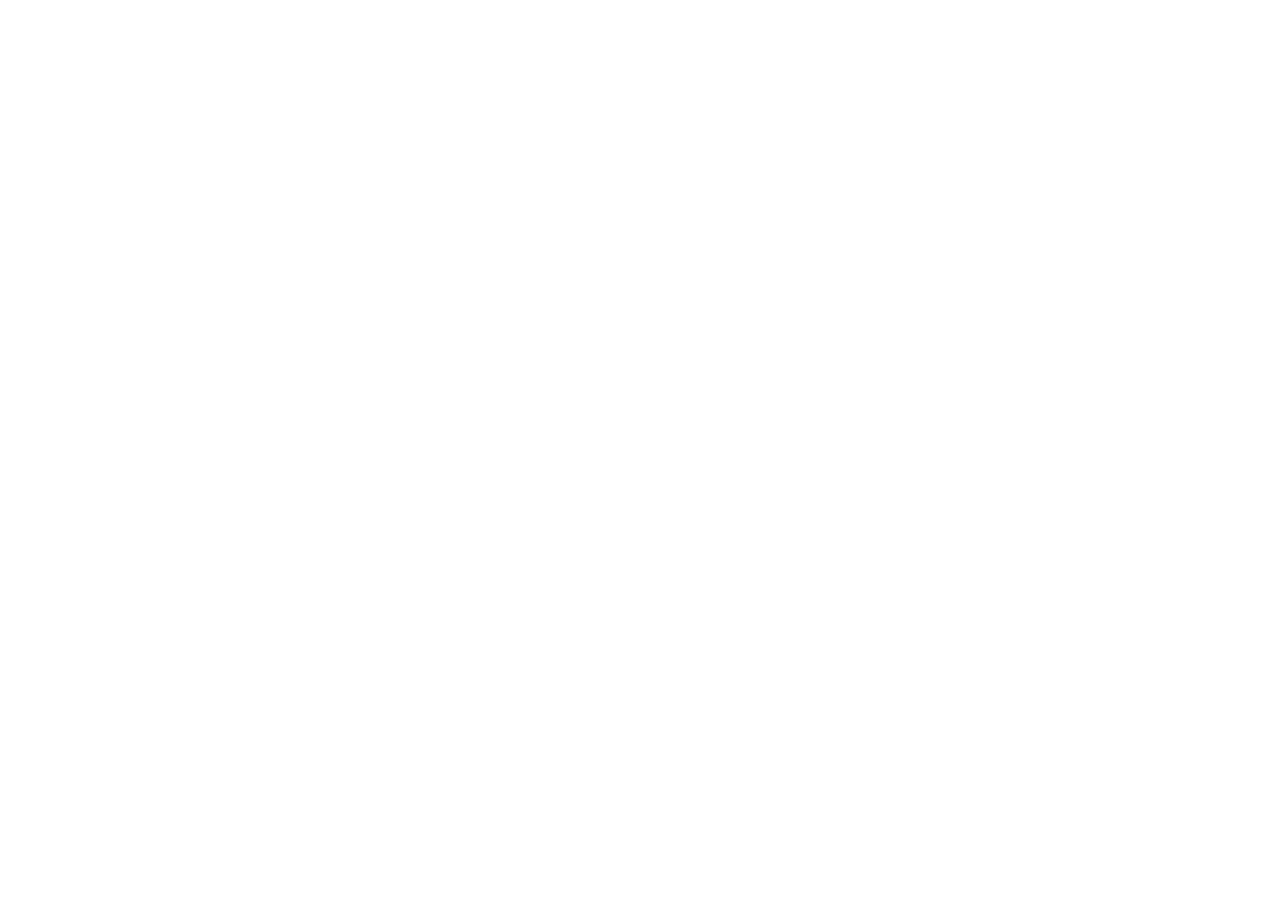
==== commit 3f04e357: "mobile" ====
--- a/mobile.html
+++ b/mobile.html
@@ -4,10 +4,13 @@
     <meta http-equiv="Content-Type" content="text/html; charset=utf-8">	
     <title>Parkalator</title>
 	<link rel="stylesheet" href="/css/sencha-touch.css" type="text/css">
-    <script type="text/javascript" src="http://maps.google.com/maps/api/js?sensor=true"></script>
+
+    <script type="text/javascript" src="http://maps.google.com/maps/api/js?sensor=true&amp;v=3.3"></script>
 	<script type="text/javascript" src="/js/libs/sencha-touch.js"></script>
 	<script type="text/javascript" src="/js/plugins/GmapTracker.js"></script>
 	<script type="text/javascript" src="/js/plugins/GmapTraffic.js"></script>
+	<script src="http://ajax.googleapis.com/ajax/libs/jquery/1.6.1/jquery.min.js"></script>
+  	<script>!window.jQuery && document.write(unescape('%3Cscript src="js/libs/jquery-1.5.1.min.js"%3E%3C/script%3E'))</script>
 	<script type="text/javascript" src="/js/mobile.js"></script>
 </head>
 <body>
